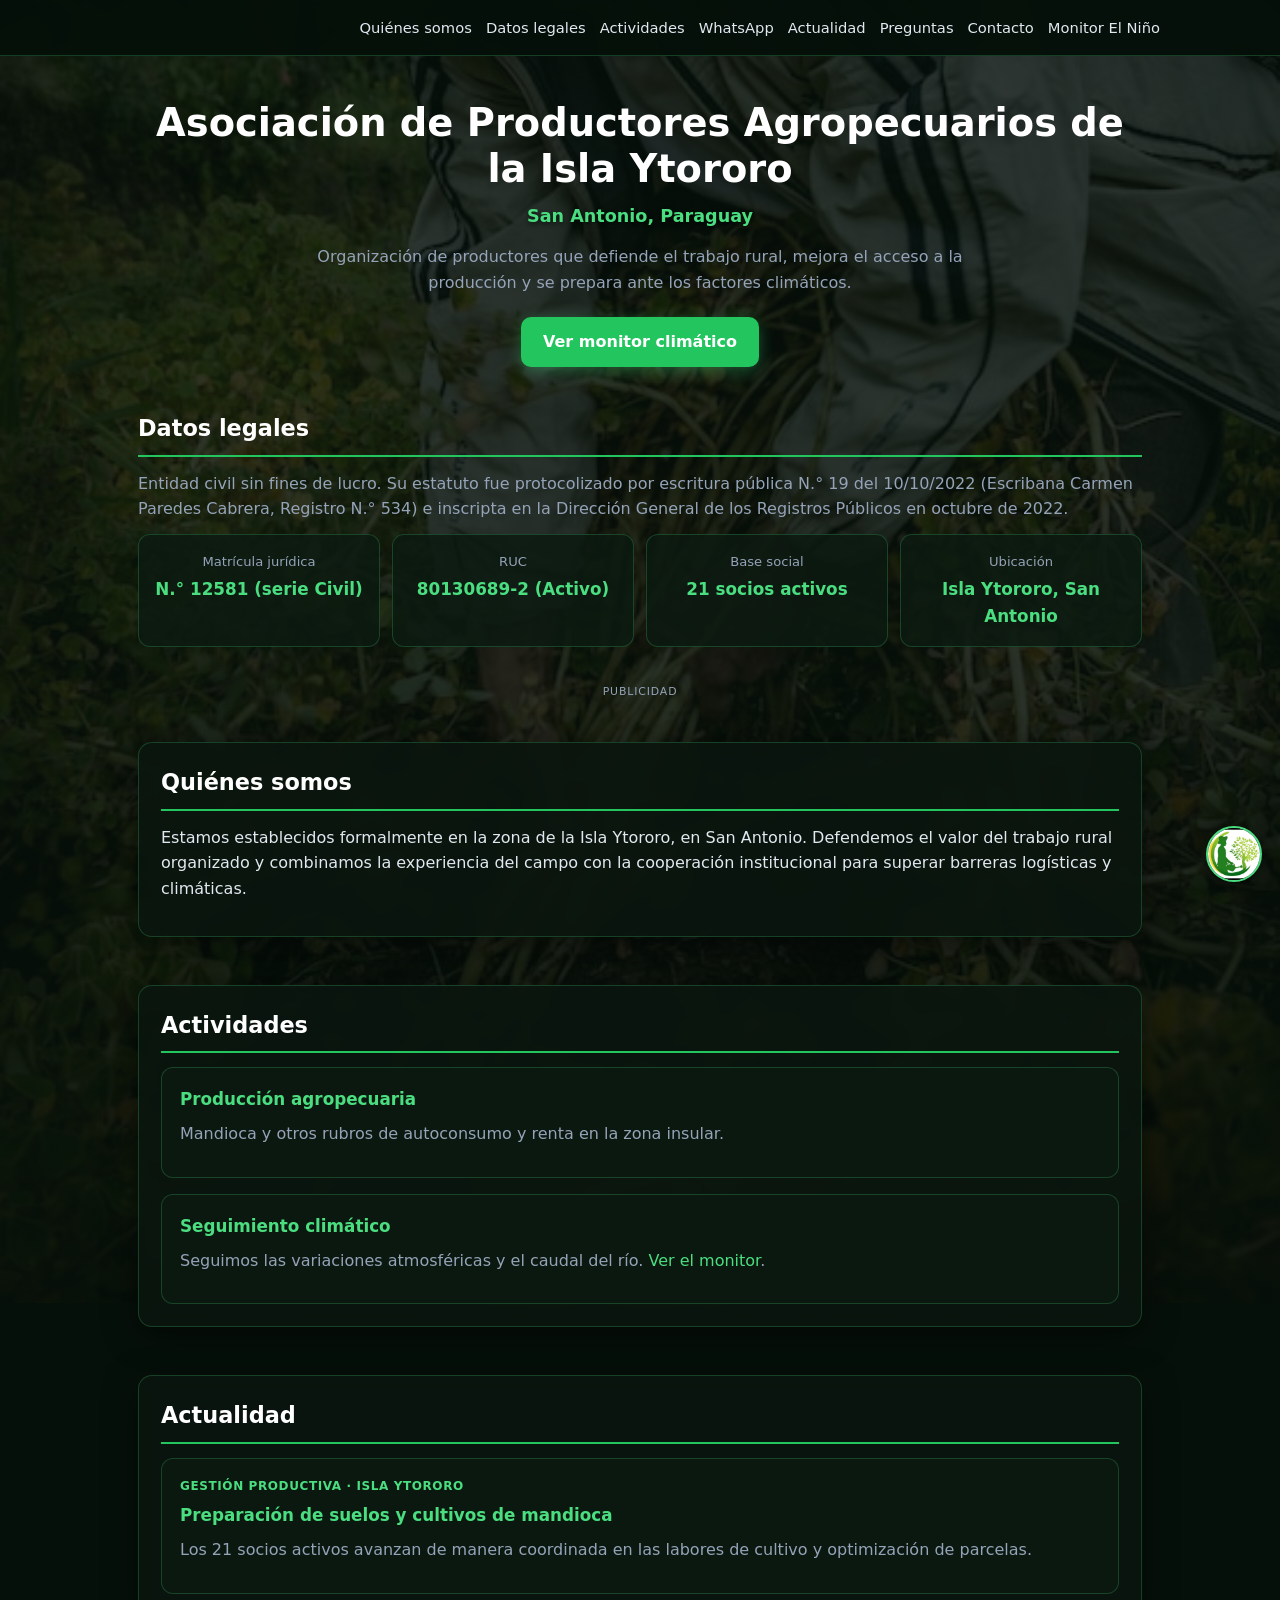
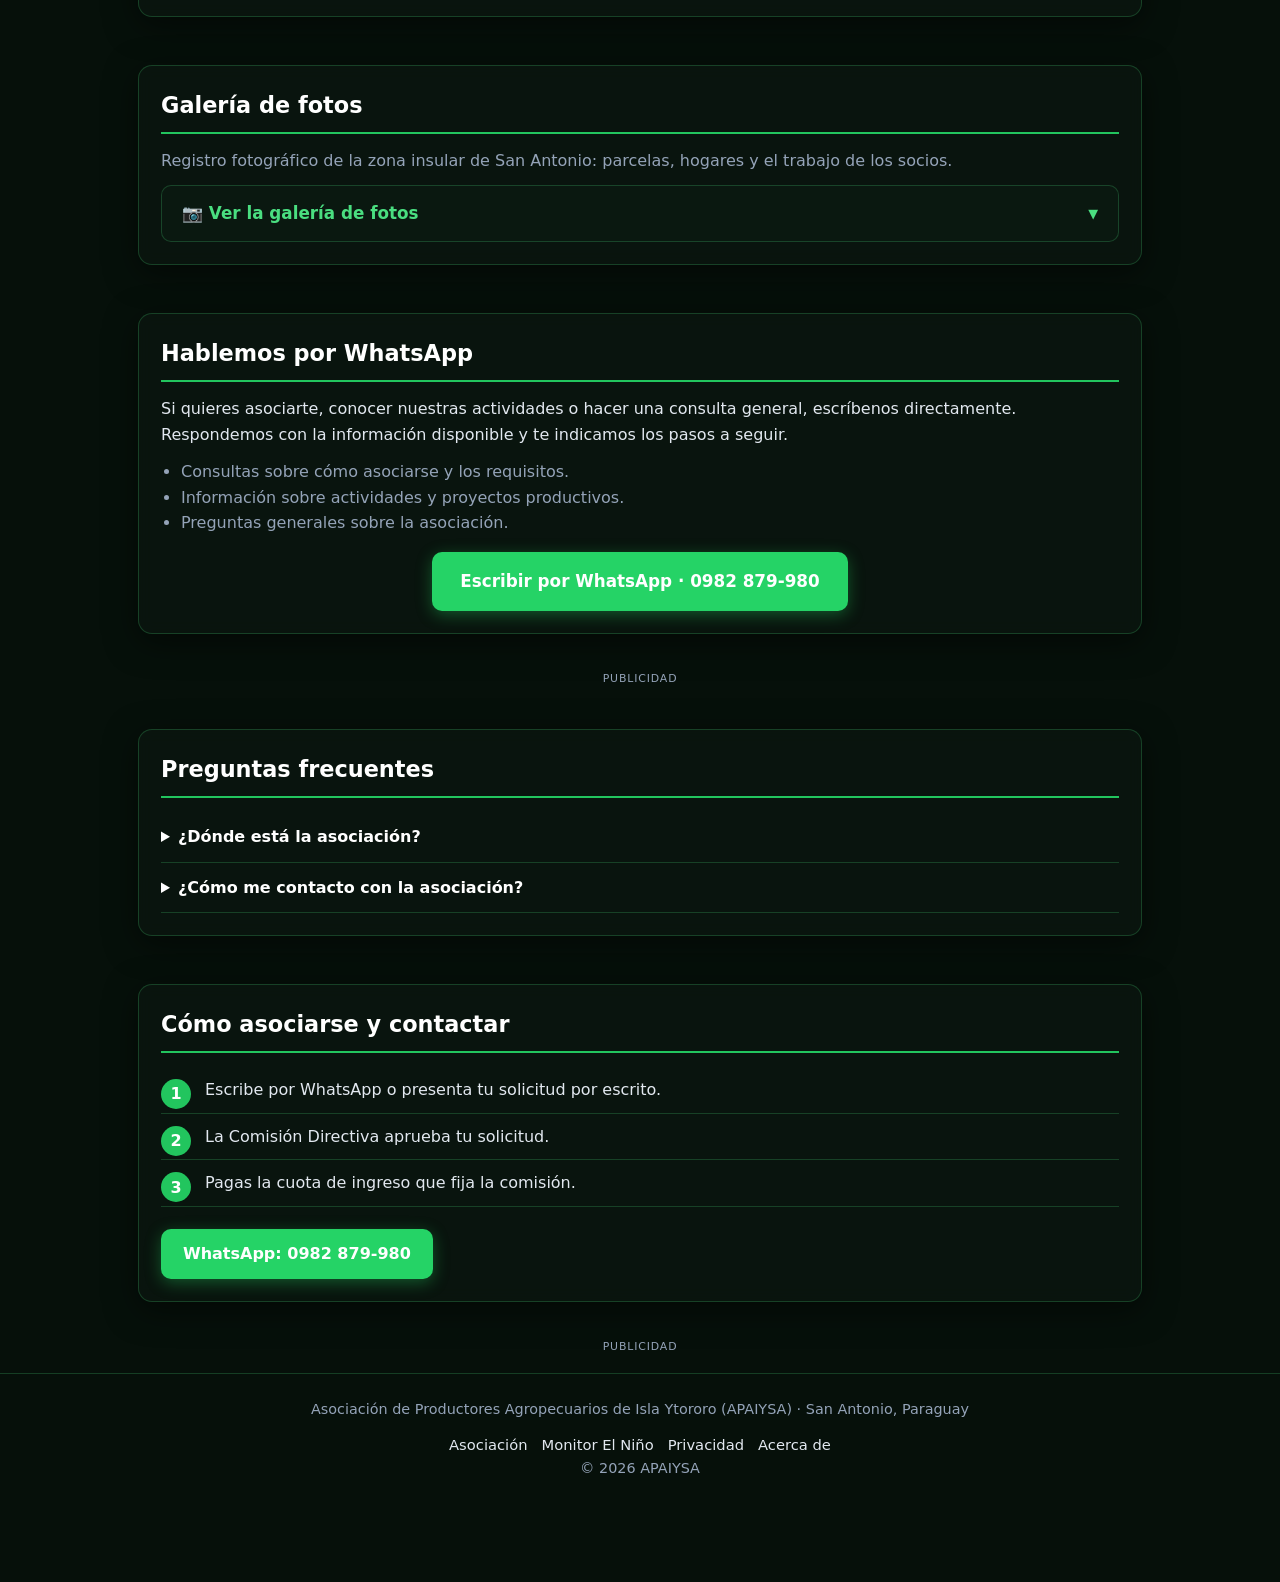
==== index.html @ 822b9931 "Update index.html" ====
<!DOCTYPE html>
<html lang="es">
<head>
<meta charset="UTF-8">
<meta name="viewport" content="width=device-width, initial-scale=1.0">
<title>APAIYSA | Asociación de Productores de la Isla Ytororo, San Antonio, Paraguay</title>
<meta name="description" content="Asociación de Productores Agropecuarios de Isla Ytororo (APAIYSA), San Antonio, Paraguay. Matrícula jurídica N.° 12581, serie Civil. Actividades, galería y contacto.">
<link rel="canonical" href="https://labhonor8-create.github.io/">
<script async src="https://pagead2.googlesyndication.com/pagead/js/adsbygoogle.js?client=ca-pub-9124670202405791" crossorigin="anonymous"></script>
<style>
  :root { 
    --bg: #06100a; 
    --card: rgba(10, 22, 15, 0.90); 
    --line: rgba(74, 222, 128, 0.22); 
    --text: #e2e8f0; 
    --muted: #94a3b8; 
    --accent: #22c55e;        
    --accent-glow: #4ade80;   
    --wa: #25d366; 
  }
  * { box-sizing:border-box; }
  html { scroll-behavior:smooth; scroll-padding-top:90px; }
  body { 
    margin:0; 
    font-family:system-ui,-apple-system,"Segoe UI",Roboto,sans-serif; 
    line-height:1.6; 
    color:var(--text);
    background:linear-gradient(rgba(6,16,10,.82),rgba(6,16,10,.94)), url('imagen-fondo.jpg') center/cover fixed no-repeat, var(--bg); 
  }
  a { color:var(--accent-glow); text-decoration:none; transition: color 0.2s; }
  a:hover { color: #86efac; }
  .wrap { max-width:1040px; margin:0 auto; padding:0 18px; }
  section { padding:24px 0; }
  .card { 
    background:var(--card); 
    border:1px solid var(--line); 
    border-radius:14px; 
    padding:22px; 
    box-shadow:0 8px 32px rgba(0,0,0,.5); 
    backdrop-filter:blur(8px); 
  }
  h1 { font-size:clamp(1.6rem,4vw,2.4rem); line-height:1.2; margin:0 0 10px; color:#ffffff; }
  h2 { 
    font-size:1.4rem; 
    margin:0 0 14px; 
    padding-bottom:8px; 
    border-bottom:2px solid var(--accent); 
    color:#ffffff; 
  }
  h3 { font-size:1.05rem; color:var(--accent-glow); margin:0 0 8px; }
  p { margin:0 0 12px; }
  .muted { color:var(--muted); }
  
  header { 
    position:sticky; 
    top:0; 
    z-index:50; 
    background:rgba(6,16,10,.96); 
    border-bottom:1px solid var(--line); 
    backdrop-filter:blur(8px); 
  }
  .bar { display:flex; justify-content:space-between; align-items:center; flex-wrap:wrap; gap:10px; padding:12px 0; }
  .logo { font-weight:800; color:#fff; text-decoration:none; letter-spacing:.5px; font-size: 1.2rem; }
  .logo .acento { color: var(--accent-glow); }
  nav { display:flex; flex-wrap:wrap; gap:6px 14px; font-size:.92rem; }
  nav a { color:var(--text); text-decoration:none; }
  nav a:hover, nav a[aria-current="page"] { color:var(--accent-glow); }
  
  .hero { text-align:center; padding:44px 0 20px; }
  .sub { color:var(--accent-glow); font-weight:600; margin-bottom:14px; font-size: 1.1rem; text-shadow: 0 2px 4px rgba(0,0,0,0.6); }
  
  .btns { display:flex; flex-wrap:wrap; gap:12px; justify-content:center; margin-top:22px; }
  .btn { 
    display:inline-block; 
    padding:12px 22px; 
    border-radius:10px; 
    text-decoration:none; 
    font-weight:700; 
    color:#06100a; 
    background:var(--accent-glow); 
    box-shadow:0 4px 16px rgba(74,222,128,0.35); 
    transition: transform 0.15s, background 0.15s; 
  }
  .btn:hover { background: #86efac; transform: translateY(-1px); }
  .btn.wa { 
    background: var(--wa); 
    color: #fff; 
    box-shadow:0 4px 16px rgba(37,211,102,0.35); 
  }
  .btn.wa:hover { background: #20ba5a; }
  
  .tiles { display:grid; gap:12px; grid-template-columns:1fr; }
  @media (min-width:700px) { .tiles { grid-template-columns:repeat(4,1fr); } .grid3 { grid-template-columns:repeat(3,1fr); } .grid2 { grid-template-columns:repeat(2,1fr); } }
  .tile { 
    background:rgba(12,26,17,.85); 
    border:1px solid var(--line); 
    border-radius:12px; 
    padding:16px; 
    text-align:center; 
  }
  .tile span { display:block; font-size:.82rem; color:var(--muted); margin-bottom:4px; }
  .tile strong { font-size:1.05rem; color:var(--accent-glow); }
  .grid3, .grid2 { display:grid; gap:16px; grid-template-columns:1fr; }
  
  .post { background:rgba(12,26,17,.85); border:1px solid var(--line); border-radius:12px; padding:18px; }
  .tag { font-size:.75rem; color:var(--accent-glow); text-transform:uppercase; letter-spacing:.05em; margin-bottom:6px; font-weight: 700; }
  
  details.gallery-accordion { border: none; padding: 0; }
  details.gallery-accordion summary {
    background: rgba(12,26,17,.9); 
    border: 1px solid var(--line); 
    border-radius: 10px;
    padding: 14px 20px; 
    color: var(--accent-glow); 
    font-size: 1.05rem; 
    font-weight: 700;
    list-style: none; 
    display: flex; 
    justify-content: space-between; 
    align-items: center; 
    cursor: pointer;
    transition: background 0.2s, border-color 0.2s;
  }
  details.gallery-accordion summary::-webkit-details-marker { display: none; }
  details.gallery-accordion summary:hover {
    background: rgba(34,197,94,0.12);
    border-color: var(--accent-glow);
  }
  details.gallery-accordion summary::after { content: "▼"; font-size: 0.8rem; transition: transform 0.2s; }
  details.gallery-accordion[open] summary::after { transform: rotate(180deg); }

  .gallery-grid { display: grid; grid-template-columns: repeat(auto-fill, minmax(260px, 1fr)); gap: 16px; margin-top: 18px; }
  .gallery-item { background: rgba(12,26,17,.9); border: 1px solid var(--line); border-radius: 12px; overflow: hidden; box-shadow: 0 4px 14px rgba(0,0,0,0.3); }
  .gallery-item img { width:100%; height:auto; aspect-ratio:16 / 9; object-fit:cover; display:block; background:rgba(12,26,17,.9); border-bottom:1px solid var(--line); }
  .gallery-caption { padding: 12px; }
  .gallery-caption h3 { margin: 0 0 4px 0; font-size: 0.95rem; color: #fff; }
  .gallery-caption p { margin: 0; font-size: 0.82rem; color: var(--muted); }

  .steps { list-style:none; counter-reset:paso; padding:0; margin:0; }
  .steps li { counter-increment:paso; position:relative; padding:10px 0 10px 44px; border-bottom:1px solid var(--line); }
  .steps li::before { 
    content:counter(paso); 
    position:absolute; 
    left:0; 
    top:12px; 
    width:30px; 
    height:30px; 
    border-radius:50%; 
    background:var(--accent); 
    color:#fff; 
    font-weight:800; 
    display:grid; 
    place-items:center; 
  }
  
  details.faq-item { border-bottom:1px solid var(--line); padding:12px 0; }
  details.faq-item summary { cursor:pointer; font-weight:700; color:#fff; }
  details.faq-item p { margin:10px 0 0; color:var(--muted); }
  
  .sello { 
    position:fixed; 
    bottom:18px; 
    right:18px; 
    z-index:60; 
    width:56px; 
    height:56px; 
    border-radius:50%; 
    overflow:hidden; 
    border:2px solid var(--accent-glow); 
    box-shadow:0 4px 16px rgba(0,0,0,.6); 
    background:rgba(10,22,15,.9); 
    transition:transform .2s; 
  }
  .sello:hover { transform:scale(1.08); }
  .sello img { width:100%; height:100%; object-fit:cover; }
  
  .wa-motivos { margin:0 0 16px; padding-left:20px; color:var(--muted); }
  .wa-acciones { display:flex; justify-content:center; margin-top:8px; }
  .wa-grande { padding:16px 28px; font-size:1.05rem; }
  .ad { text-align:center; padding:12px 0; }
  .ad small { display:block; font-size:.68rem; letter-spacing:.08em; text-transform:uppercase; color:var(--muted); margin-bottom:6px; }
  footer { border-top:1px solid var(--line); padding:24px 0 90px; color:var(--muted); text-align:center; font-size:.9rem; }
  footer nav { justify-content:center; margin-top:10px; }
  /* ===== Animaciones ===== */
  .btn { position:relative; overflow:hidden; }
  .btn::after { content:""; position:absolute; top:0; left:-75%; width:50%; height:100%; background:linear-gradient(120deg, transparent, rgba(255,255,255,.55), transparent); transform:skewX(-20deg); pointer-events:none; }
  .btn:hover::after { animation:brillo .9s ease; }
  @keyframes brillo { from { left:-75%; } to { left:125%; } }
  .btn:hover { transform:translateY(-2px) scale(1.02); }
  .btn:active { transform:scale(.98); }
  .btn:focus-visible { outline:2px solid #fff; outline-offset:3px; }

  .logo { animation:resplandor 3.5s ease-in-out infinite; }
  @keyframes resplandor { 0%,100% { text-shadow:0 0 0 rgba(74,222,128,0); } 50% { text-shadow:0 0 14px rgba(74,222,128,.6); } }

  .sello { animation:latido 2.6s ease-in-out infinite; }
  @keyframes latido { 0%,100% { box-shadow:0 4px 16px rgba(0,0,0,.6); } 50% { box-shadow:0 0 24px rgba(74,222,128,.6); } }

  nav a { position:relative; }
  nav a::after { content:""; position:absolute; left:0; bottom:-4px; width:0; height:2px; background:var(--accent-glow); transition:width .25s; }
  nav a:hover::after { width:100%; }

  .card { transition:border-color .3s, box-shadow .3s; }
  .card:hover { border-color:rgba(74,222,128,.4); }

  .gallery-item { transition:transform .25s, box-shadow .25s, border-color .25s; }
  .gallery-item:hover { transform:translateY(-4px); border-color:var(--accent-glow); box-shadow:0 10px 26px rgba(74,222,128,.25); }
  .gallery-item img { transition:transform .4s; }
  .gallery-item:hover img { transform:scale(1.05); }

  @media (prefers-reduced-motion:reduce) { .logo, .logo .letra, .sello, .btn::after { animation:none !important; } .logo .letra { opacity:1; } }
  .logo .letra { display:inline-block; opacity:0; animation:aparece 6s ease-in-out infinite; }
  .logo .letra:nth-child(1) { animation-delay:0s; }
  .logo .letra:nth-child(2) { animation-delay:.3s; }
  .logo .letra:nth-child(3) { animation-delay:.6s; }
  .logo .letra:nth-child(4) { animation-delay:.9s; }
  .logo .letra:nth-child(5) { animation-delay:1.2s; }
  .logo .letra:nth-child(6) { animation-delay:1.5s; }
  .logo .letra:nth-child(7) { animation-delay:1.8s; }
  @keyframes aparece {
    0%   { opacity:0; transform:translateY(8px); }
    10%  { opacity:1; transform:translateY(0); }
    60%  { opacity:1; transform:translateY(0); }
    70%  { opacity:0; transform:translateY(-8px); }
    100% { opacity:0; transform:translateY(-8px); }
  }
</style>
</head>
<body>

<header>
  <div class="wrap bar">
    <a class="logo" href="#inicio" aria-label="APAIYSA"><span class="letra">A</span><span class="letra">P</span><span class="letra">A</span><span class="letra">I</span><span class="letra acento">Y</span><span class="letra acento">S</span><span class="letra acento">A</span></a>
    <nav aria-label="Secciones">
      <a href="#quienes">Quiénes somos</a>
      <a href="#legal">Datos legales</a>
      <a href="#actividades">Actividades</a>
      <a href="#whatsapp">WhatsApp</a>
      <a href="#actualidad">Actualidad</a>
      <a href="#preguntas">Preguntas</a>
      <a href="#contacto">Contacto</a>
      <a href="el-nino.html">Monitor El Niño</a>
    </nav>
  </div>
</header>

<main class="wrap">

  <section class="hero" id="inicio">
    <h1>Asociación de Productores Agropecuarios de la Isla Ytororo</h1>
    <p class="sub">San Antonio, Paraguay</p>
    <p class="muted" style="max-width:720px; margin:0 auto;">Organización de productores que defiende el trabajo rural, mejora el acceso a la producción y se prepara ante los factores climáticos.</p>
        <div class="btns">
      <a class="btn" href="el-nino.html" style="background:#22c55e; color:#fff;">Ver monitor climático</a>
    </div>
  </section>

  <section id="legal">
    <h2>Datos legales</h2>
    <p class="muted">Entidad civil sin fines de lucro. Su estatuto fue protocolizado por escritura pública N.° 19 del 10/10/2022 (Escribana Carmen Paredes Cabrera, Registro N.° 534) e inscripta en la Dirección General de los Registros Públicos en octubre de 2022.</p>
    <div class="tiles">
      <div class="tile"><span>Matrícula jurídica</span><strong>N.° 12581 (serie Civil)</strong></div>
      <div class="tile"><span>RUC</span><strong>80130689-2 (Activo)</strong></div>
      <div class="tile"><span>Base social</span><strong>21 socios activos</strong></div>
      <div class="tile"><span>Ubicación</span><strong>Isla Ytororo, San Antonio</strong></div>
    </div>
  </section>

  <div class="ad">
    <small>Publicidad</small>
    <ins class="adsbygoogle" style="display:block" data-ad-client="ca-pub-9124670202405791" data-ad-slot="4077993060" data-ad-format="auto" data-full-width-responsive="true"></ins>
  </div>

  <section id="quienes">
    <div class="card">
      <h2>Quiénes somos</h2>
      <p>Estamos establecidos formalmente en la zona de la Isla Ytororo, en San Antonio. Defendemos el valor del trabajo rural organizado y combinamos la experiencia del campo con la cooperación institucional para superar barreras logísticas y climáticas.</p>
    </div>
  </section>

  <section id="actividades">
    <div class="card">
      <h2>Actividades</h2>
      <div class="grid2">
        <div class="post"><h3>Producción agropecuaria</h3><p class="muted">Mandioca y otros rubros de autoconsumo y renta en la zona insular.</p></div>
        <div class="post"><h3>Seguimiento climático</h3><p class="muted">Seguimos las variaciones atmosféricas y el caudal del río. <a href="el-nino.html">Ver el monitor</a>.</p></div>
      </div>
    </div>
  </section>



  <section id="actualidad">
    <div class="card">
      <h2>Actualidad</h2>
      <div class="grid2">
        <article class="post">
          <div class="tag">Gestión productiva · Isla Ytororo</div>
          <h3>Preparación de suelos y cultivos de mandioca</h3>
          <p class="muted">Los 21 socios activos avanzan de manera coordinada en las labores de cultivo y optimización de parcelas.</p>
        </article>
      </div>
    </div>
  </section>
  <section id="galeria">
    <div class="card">
      <h2>Galería de fotos</h2>
      <p class="muted">Registro fotográfico de la zona insular de San Antonio: parcelas, hogares y el trabajo de los socios.</p>

      <details class="gallery-accordion" id="desplegable-galeria">
        <summary>📷 Ver la galería de fotos</summary>

        <div class="gallery-grid">
          <div class="gallery-item">
            <img src="sociosisleñospreocupadossubids.jpg" alt="Socios de la isla preocupados por la situación" loading="lazy">
            <div class="gallery-caption">
              <h3>Socios de la isla</h3>
              <p>Socios preocupados por la situación de la zona.</p>
            </div>
          </div>

          <div class="gallery-item">
            <img src="creciendorioenlaplantacion.jpg" alt="Río creciendo dentro de la plantación" loading="lazy">
            <div class="gallery-caption">
              <h3>El río en la plantación</h3>
              <p>Crecida del río dentro de la plantación.</p>
            </div>
          </div>

          <div class="gallery-item">
            <img src="sociollevandosuproduccion.jpg" alt="Socio llevando su producción" loading="lazy">
            <div class="gallery-caption">
              <h3>Traslado de la producción</h3>
              <p>Un socio lleva su producción.</p>
            </div>
          </div>

          <div class="gallery-item">
            <img src="hogaresdelosisleños.jpg" alt="Hogares de las familias isleñas" loading="lazy">
            <div class="gallery-caption">
              <h3>Hogares de la isla</h3>
              <p>Viviendas de las familias isleñas.</p>
            </div>
          </div>

          <div class="gallery-item">
            <img src="rioparaguay.jpg" alt="Río Paraguay en la zona de la asociación" loading="lazy">
            <div class="gallery-caption">
              <h3>El río Paraguay</h3>
              <p>Vista del río en la zona de la asociación.</p>
            </div>
          </div>

          <div class="gallery-item">
            <img src="los%20isle%C3%B1os%20compartiendo.jpg" alt="Isleños compartiendo el trabajo de la comunidad" loading="lazy">
            <div class="gallery-caption">
              <h3>Trabajo comunitario</h3>
              <p>Los isleños compartiendo el trabajo de la comunidad.</p>
            </div>
          </div>

          <div class="gallery-item">
            <img src="socioslimpiandoparcela.jpg" alt="Socios limpiando la parcela" loading="lazy">
            <div class="gallery-caption">
              <h3>Limpieza de parcela</h3>
              <p>Socios limpiando la parcela.</p>
            </div>
          </div>

          <div class="gallery-item">
            <img src="niñospreocupadoshogar.jpg" alt="Niños en su hogar" loading="lazy">
            <div class="gallery-caption">
              <h3>Familias en el hogar</h3>
              <p>Niños en su hogar.</p>
            </div>
          </div>

          <div class="gallery-item">
            <img src="limpiandoparaplantacion.jpg" alt="Limpieza del terreno para la plantación" loading="lazy">
            <div class="gallery-caption">
              <h3>Preparación de la plantación</h3>
              <p>Limpieza del terreno para la plantación.</p>
            </div>
          </div>

          <div class="gallery-item">
            <img src="situacionactualoctubre.jpg" alt="Situación actual de la zona en octubre" loading="lazy">
            <div class="gallery-caption">
              <h3>Situación en octubre</h3>
              <p>Estado de la zona en octubre de 2026.</p>
            </div>
          </div>

          <div class="gallery-item">
            <img src="perolindometododevivir.jpg" alt="Un modo de vida en la isla" loading="lazy">
            <div class="gallery-caption">
              <h3>Un modo de vida</h3>
              <p>La vida en la isla.</p>
            </div>
          </div>

          <div class="gallery-item">
            <img src="hogartranquilo.jpg" alt="Hogar en la isla" loading="lazy">
            <div class="gallery-caption">
              <h3>Hogar en la isla</h3>
              <p>Un hogar de la isla.</p>
            </div>
          </div>
        </div>
      </details>
    </div>
  </section>

  <section id="whatsapp">
    <div class="card">
      <h2>Hablemos por WhatsApp</h2>
      <p>Si quieres asociarte, conocer nuestras actividades o hacer una consulta general, escríbenos directamente. Respondemos con la información disponible y te indicamos los pasos a seguir.</p>
      <ul class="wa-motivos">
        <li>Consultas sobre cómo asociarse y los requisitos.</li>
        <li>Información sobre actividades y proyectos productivos.</li>
        <li>Preguntas generales sobre la asociación.</li>
      </ul>
      <div class="wa-acciones">
        <a class="btn wa wa-grande" href="https://api.whatsapp.com/send?phone=595982879980&text=Hola,%20me%20gustaría%20recibir%20información%20de%20la%20Asociación%20de%20Productores%20de%20Isla%20Ytororo." target="_blank" rel="noopener">Escribir por WhatsApp · 0982 879-980</a>
      </div>
    </div>
  </section>

  <div class="ad">
    <small>Publicidad</small>
    <ins class="adsbygoogle" style="display:block" data-ad-client="ca-pub-9124670202405791" data-ad-slot="8376330722" data-ad-format="auto" data-full-width-responsive="true"></ins>
  </div>

  <section id="preguntas">
    <div class="card">
      <h2>Preguntas frecuentes</h2>
      <details class="faq-item"><summary>¿Dónde está la asociación?</summary><p>En la zona de la Isla Ytororo, en la ciudad de San Antonio, Paraguay.</p></details>
      <details class="faq-item"><summary>¿Cómo me contacto con la asociación?</summary><p>Escríbenos por WhatsApp al 0982 879-980.</p></details>
    </div>
  </section>

  <section id="contacto">
    <div class="card">
      <h2>Cómo asociarse y contactar</h2>
      <ol class="steps">
        <li>Escribe por WhatsApp o presenta tu solicitud por escrito.</li>
        <li>La Comisión Directiva aprueba tu solicitud.</li>
        <li>Pagas la cuota de ingreso que fija la comisión.</li>
      </ol>
      <div class="btns" style="justify-content:flex-start;">
        <a class="btn wa" href="https://api.whatsapp.com/send?phone=595982879980&text=Hola,%20me%20gustaría%20contactar%20con%20la%20Asociación." target="_blank" rel="noopener">WhatsApp: 0982 879-980</a>
      </div>
    </div>
  </section>

  <div class="ad">
    <small>Publicidad</small>
    <ins class="adsbygoogle" style="display:block" data-ad-client="ca-pub-9124670202405791" data-ad-slot="6057289145" data-ad-format="auto" data-full-width-responsive="true"></ins>
  </div>


</main>

<footer>
  <p>Asociación de Productores Agropecuarios de Isla Ytororo (APAIYSA) · San Antonio, Paraguay</p>
  <nav aria-label="Pie de página">
    <a href="index.html">Asociación</a>
    <a href="el-nino.html">Monitor El Niño</a>
    <a href="privacidad.html">Privacidad</a>
    <a href="acerca.html">Acerca de</a>
  </nav>
  <p>© <span id="anio"></span> APAIYSA</p>
</footer>

<a class="sello" href="#inicio" title="APAIYSA"><img src="logo.jpg" alt="Logo APAIYSA"></a>

<script>
  document.querySelectorAll(".ad ins").forEach(() => {
    (window.adsbygoogle = window.adsbygoogle || []).push({});
  });
  // Si una foto de la galería no carga, su tarjeta se oculta para que no aparezca un ícono roto.
  document.querySelectorAll(".gallery-item img").forEach(img => {
    const quitar = () => img.closest(".gallery-item")?.remove();
    if (img.complete && img.naturalWidth === 0) quitar();
    else img.addEventListener("error", quitar);
  });
  document.getElementById("anio").textContent = new Date().getFullYear();
</script>
</body>
</html>
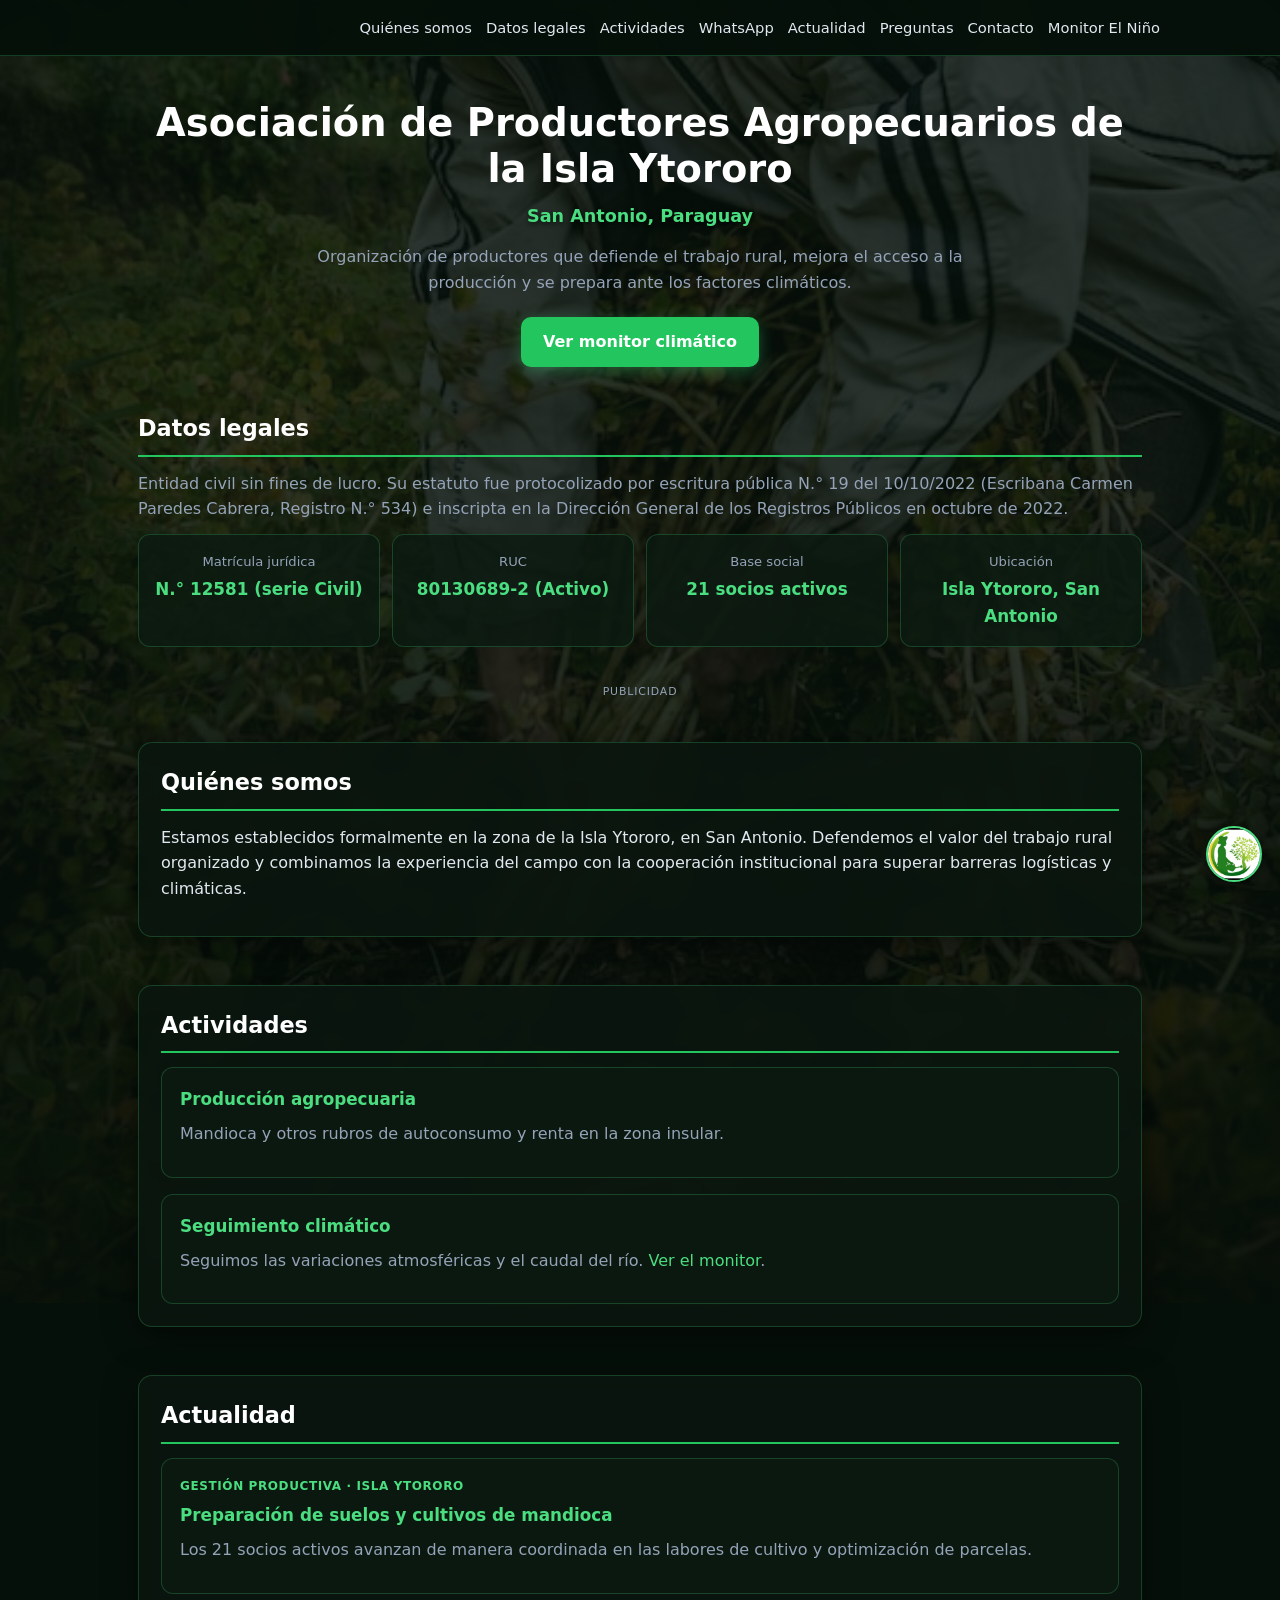
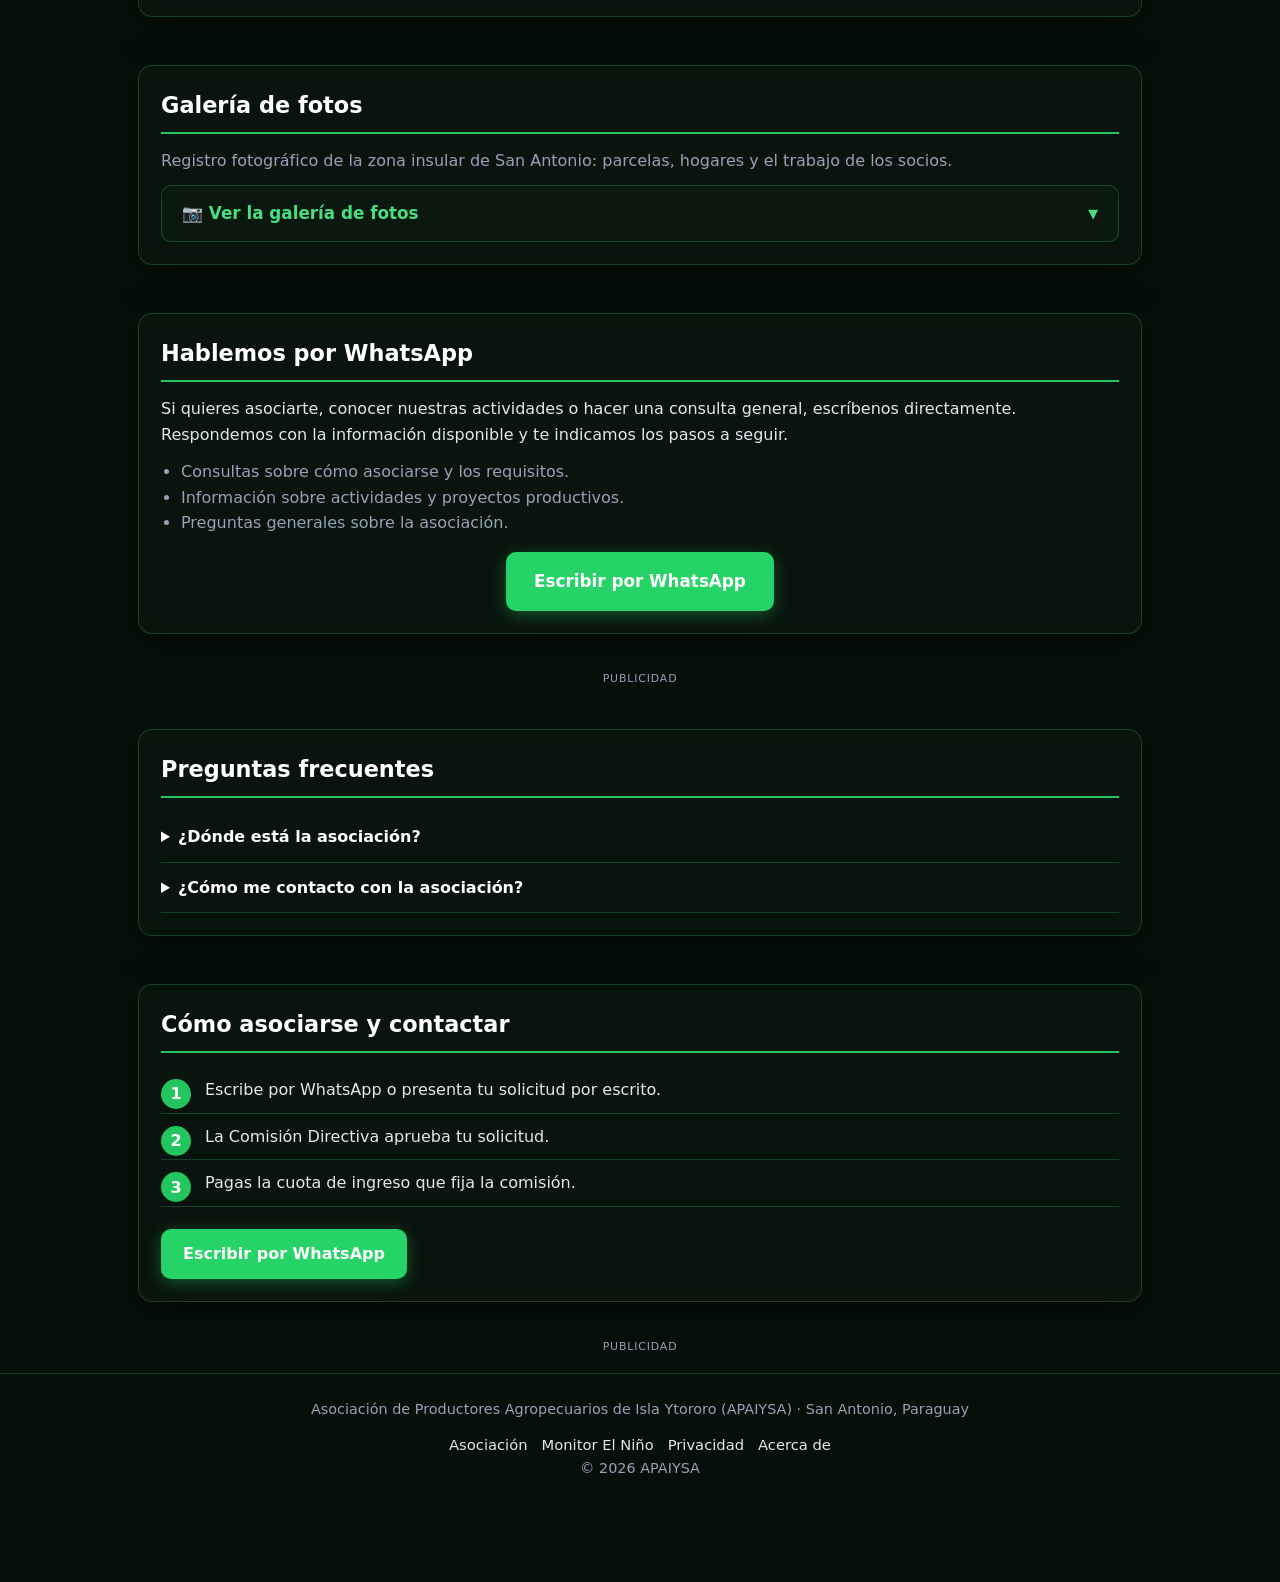
==== commit 9e374e69: "update index.html" ====
--- a/index.html
+++ b/index.html
@@ -250,7 +250,7 @@
     <h1>Asociación de Productores Agropecuarios de la Isla Ytororo</h1>
     <p class="sub">San Antonio, Paraguay</p>
     <p class="muted" style="max-width:720px; margin:0 auto;">Organización de productores que defiende el trabajo rural, mejora el acceso a la producción y se prepara ante los factores climáticos.</p>
-        <div class="btns">
+    <div class="btns">
       <a class="btn" href="el-nino.html" style="background:#22c55e; color:#fff;">Ver monitor climático</a>
     </div>
   </section>
@@ -288,8 +288,6 @@
     </div>
   </section>
 
-
-
   <section id="actualidad">
     <div class="card">
       <h2>Actualidad</h2>
@@ -302,6 +300,7 @@
       </div>
     </div>
   </section>
+
   <section id="galeria">
     <div class="card">
       <h2>Galería de fotos</h2>
@@ -312,7 +311,7 @@
 
         <div class="gallery-grid">
           <div class="gallery-item">
-            <img src="sociosisleñospreocupadossubids.jpg" alt="Socios de la isla preocupados por la situación" loading="lazy">
+            <img src="sociosisleñospreocupadossubids.jpg" alt="Socios de la isla preocupados por la situación" loading="lazy" onerror="this.closest('.gallery-item').remove()">
             <div class="gallery-caption">
               <h3>Socios de la isla</h3>
               <p>Socios preocupados por la situación de la zona.</p>
@@ -320,7 +319,7 @@
           </div>
 
           <div class="gallery-item">
-            <img src="creciendorioenlaplantacion.jpg" alt="Río creciendo dentro de la plantación" loading="lazy">
+            <img src="creciendorioenlaplantacion.jpg" alt="Río creciendo dentro de la plantación" loading="lazy" onerror="this.closest('.gallery-item').remove()">
             <div class="gallery-caption">
               <h3>El río en la plantación</h3>
               <p>Crecida del río dentro de la plantación.</p>
@@ -328,7 +327,7 @@
           </div>
 
           <div class="gallery-item">
-            <img src="sociollevandosuproduccion.jpg" alt="Socio llevando su producción" loading="lazy">
+            <img src="sociollevandosuproduccion.jpg" alt="Socio llevando su producción" loading="lazy" onerror="this.closest('.gallery-item').remove()">
             <div class="gallery-caption">
               <h3>Traslado de la producción</h3>
               <p>Un socio lleva su producción.</p>
@@ -336,15 +335,15 @@
           </div>
 
           <div class="gallery-item">
-            <img src="hogaresdelosisleños.jpg" alt="Hogares de las familias isleñas" loading="lazy">
+            <img src="hogaresdelosisleños.jpg" alt="Hogares de las familias isleñas" loading="lazy" onerror="this.closest('.gallery-item').remove()">
             <div class="gallery-caption">
               <h3>Hogares de la isla</h3>
-              <p>Viviendas de las familias isleñas.</p>
-            </div>
-          </div>
-
-          <div class="gallery-item">
-            <img src="rioparaguay.jpg" alt="Río Paraguay en la zona de la asociación" loading="lazy">
+              <p>Las familias isleñas preocupadas por la situación de la crecida del río Paraguay.</p>
+            </div>
+          </div>
+
+          <div class="gallery-item">
+            <img src="rioparaguay.jpg" alt="Río Paraguay en la zona de la asociación" loading="lazy" onerror="this.closest('.gallery-item').remove()">
             <div class="gallery-caption">
               <h3>El río Paraguay</h3>
               <p>Vista del río en la zona de la asociación.</p>
@@ -352,7 +351,7 @@
           </div>
 
           <div class="gallery-item">
-            <img src="los%20isle%C3%B1os%20compartiendo.jpg" alt="Isleños compartiendo el trabajo de la comunidad" loading="lazy">
+            <img src="los%20isle%C3%B1os%20compartiendo.jpg" alt="Isleños compartiendo el trabajo de la comunidad" loading="lazy" onerror="this.closest('.gallery-item').remove()">
             <div class="gallery-caption">
               <h3>Trabajo comunitario</h3>
               <p>Los isleños compartiendo el trabajo de la comunidad.</p>
@@ -360,7 +359,7 @@
           </div>
 
           <div class="gallery-item">
-            <img src="socioslimpiandoparcela.jpg" alt="Socios limpiando la parcela" loading="lazy">
+            <img src="socioslimpiandoparcela.jpg" alt="Socios limpiando la parcela" loading="lazy" onerror="this.closest('.gallery-item').remove()">
             <div class="gallery-caption">
               <h3>Limpieza de parcela</h3>
               <p>Socios limpiando la parcela.</p>
@@ -368,7 +367,7 @@
           </div>
 
           <div class="gallery-item">
-            <img src="niñospreocupadoshogar.jpg" alt="Niños en su hogar" loading="lazy">
+            <img src="niñospreocupadoshogar.jpg" alt="Niños en su hogar" loading="lazy" onerror="this.closest('.gallery-item').remove()">
             <div class="gallery-caption">
               <h3>Familias en el hogar</h3>
               <p>Niños en su hogar.</p>
@@ -376,7 +375,7 @@
           </div>
 
           <div class="gallery-item">
-            <img src="limpiandoparaplantacion.jpg" alt="Limpieza del terreno para la plantación" loading="lazy">
+            <img src="limpiandoparaplantacion.jpg" alt="Limpieza del terreno para la plantación" loading="lazy" onerror="this.closest('.gallery-item').remove()">
             <div class="gallery-caption">
               <h3>Preparación de la plantación</h3>
               <p>Limpieza del terreno para la plantación.</p>
@@ -384,7 +383,7 @@
           </div>
 
           <div class="gallery-item">
-            <img src="situacionactualoctubre.jpg" alt="Situación actual de la zona en octubre" loading="lazy">
+            <img src="situacionactualoctubre.jpg" alt="Situación actual de la zona en octubre" loading="lazy" onerror="this.closest('.gallery-item').remove()">
             <div class="gallery-caption">
               <h3>Situación en octubre</h3>
               <p>Estado de la zona en octubre de 2026.</p>
@@ -392,7 +391,7 @@
           </div>
 
           <div class="gallery-item">
-            <img src="perolindometododevivir.jpg" alt="Un modo de vida en la isla" loading="lazy">
+            <img src="perolindometododevivir.jpg" alt="Un modo de vida en la isla" loading="lazy" onerror="this.closest('.gallery-item').remove()">
             <div class="gallery-caption">
               <h3>Un modo de vida</h3>
               <p>La vida en la isla.</p>
@@ -400,7 +399,7 @@
           </div>
 
           <div class="gallery-item">
-            <img src="hogartranquilo.jpg" alt="Hogar en la isla" loading="lazy">
+            <img src="hogartranquilo.jpg" alt="Hogar en la isla" loading="lazy" onerror="this.closest('.gallery-item').remove()">
             <div class="gallery-caption">
               <h3>Hogar en la isla</h3>
               <p>Un hogar de la isla.</p>
@@ -421,7 +420,7 @@
         <li>Preguntas generales sobre la asociación.</li>
       </ul>
       <div class="wa-acciones">
-        <a class="btn wa wa-grande" href="https://api.whatsapp.com/send?phone=595982879980&text=Hola,%20me%20gustaría%20recibir%20información%20de%20la%20Asociación%20de%20Productores%20de%20Isla%20Ytororo." target="_blank" rel="noopener">Escribir por WhatsApp · 0982 879-980</a>
+        <a class="btn wa wa-grande" href="https://wa.me/595985960922?text=Hola%2C%20me%20gustar%C3%ADa%20recibir%20informaci%C3%B3n%20de%20la%20Asociaci%C3%B3n%20de%20Productores%20de%20Isla%20Ytororo." target="_blank" rel="noopener">Escribir por WhatsApp</a>
       </div>
     </div>
   </section>
@@ -435,7 +434,7 @@
     <div class="card">
       <h2>Preguntas frecuentes</h2>
       <details class="faq-item"><summary>¿Dónde está la asociación?</summary><p>En la zona de la Isla Ytororo, en la ciudad de San Antonio, Paraguay.</p></details>
-      <details class="faq-item"><summary>¿Cómo me contacto con la asociación?</summary><p>Escríbenos por WhatsApp al 0982 879-980.</p></details>
+      <details class="faq-item"><summary>¿Cómo me contacto con la asociación?</summary><p>Escríbenos por WhatsApp con el botón de esta página, en la sección Hablemos por WhatsApp.</p></details>
     </div>
   </section>
 
@@ -448,7 +447,7 @@
         <li>Pagas la cuota de ingreso que fija la comisión.</li>
       </ol>
       <div class="btns" style="justify-content:flex-start;">
-        <a class="btn wa" href="https://api.whatsapp.com/send?phone=595982879980&text=Hola,%20me%20gustaría%20contactar%20con%20la%20Asociación." target="_blank" rel="noopener">WhatsApp: 0982 879-980</a>
+        <a class="btn wa" href="https://wa.me/595985960922?text=Hola%2C%20me%20gustar%C3%ADa%20contactar%20con%20la%20Asociaci%C3%B3n." target="_blank" rel="noopener">Escribir por WhatsApp</a>
       </div>
     </div>
   </section>
@@ -457,7 +456,6 @@
     <small>Publicidad</small>
     <ins class="adsbygoogle" style="display:block" data-ad-client="ca-pub-9124670202405791" data-ad-slot="6057289145" data-ad-format="auto" data-full-width-responsive="true"></ins>
   </div>
-
 
 </main>
 
@@ -478,12 +476,6 @@
   document.querySelectorAll(".ad ins").forEach(() => {
     (window.adsbygoogle = window.adsbygoogle || []).push({});
   });
-  // Si una foto de la galería no carga, su tarjeta se oculta para que no aparezca un ícono roto.
-  document.querySelectorAll(".gallery-item img").forEach(img => {
-    const quitar = () => img.closest(".gallery-item")?.remove();
-    if (img.complete && img.naturalWidth === 0) quitar();
-    else img.addEventListener("error", quitar);
-  });
   document.getElementById("anio").textContent = new Date().getFullYear();
 </script>
 </body>
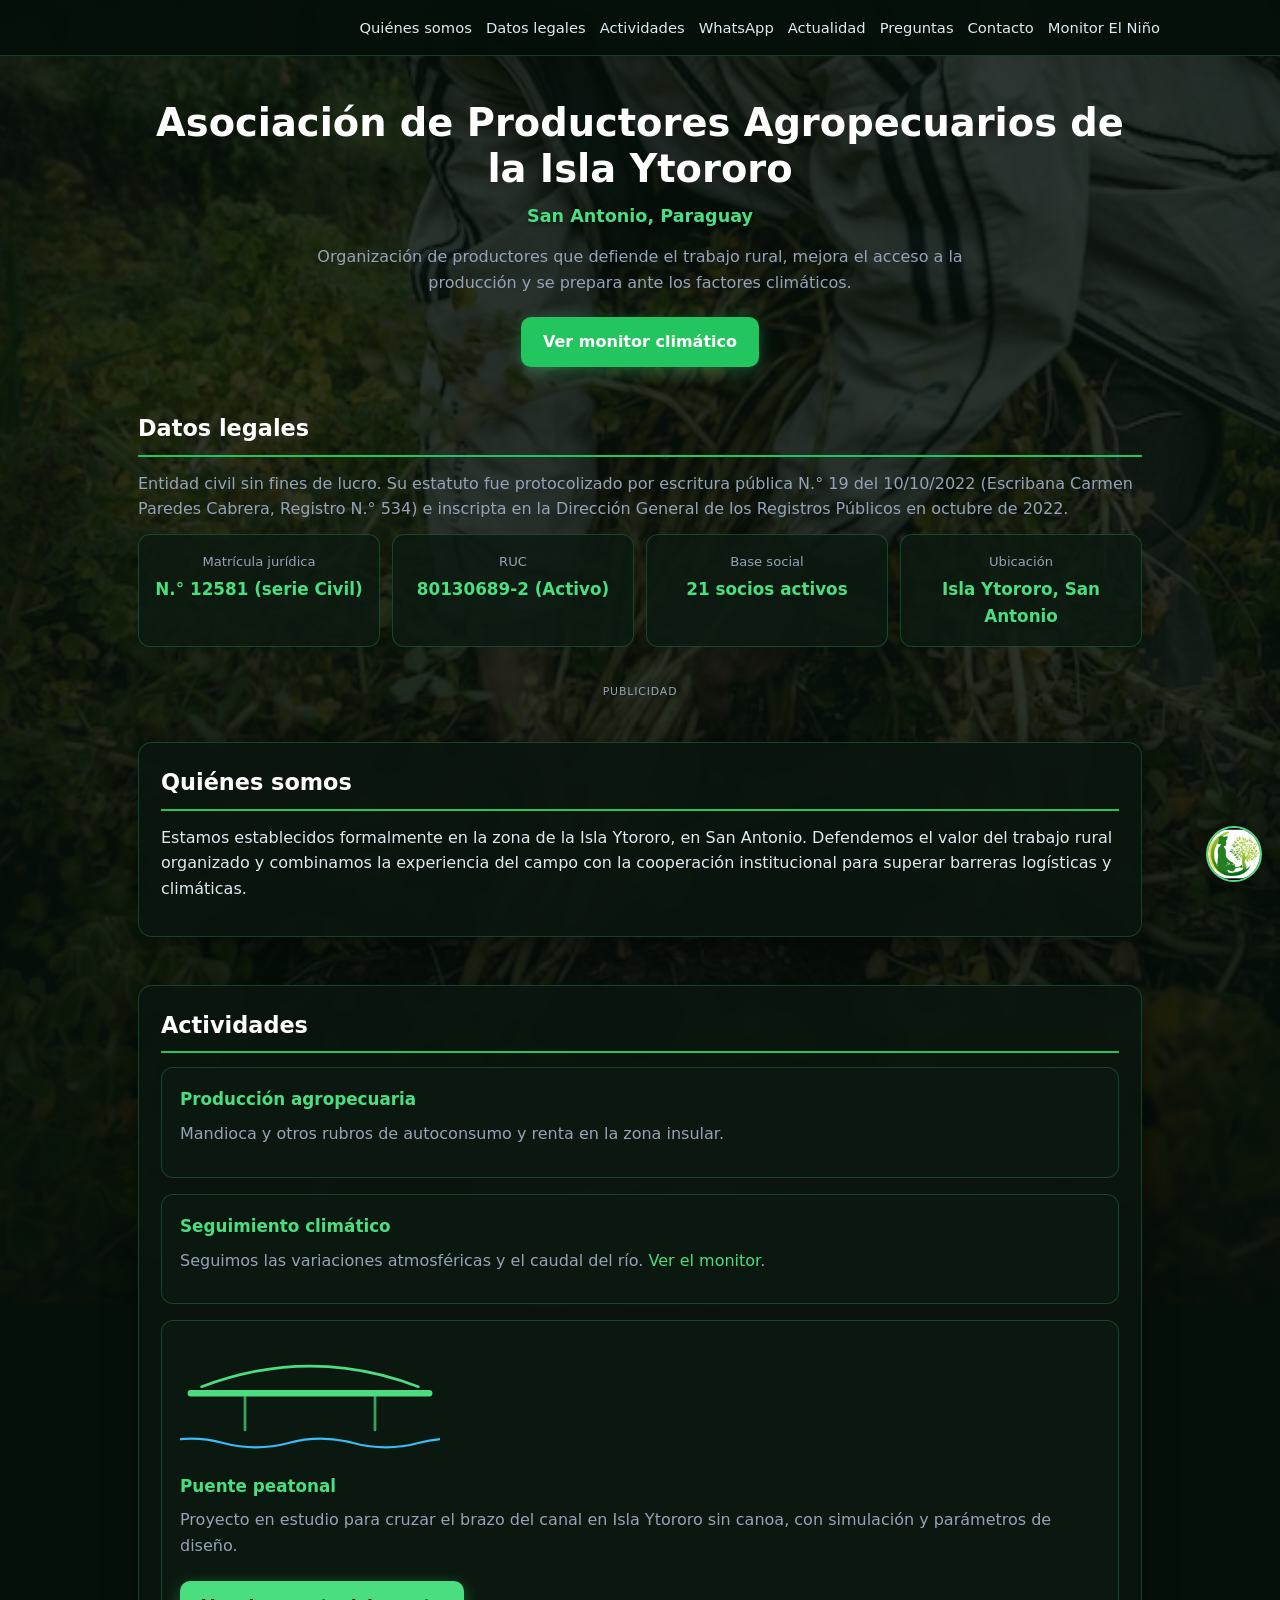
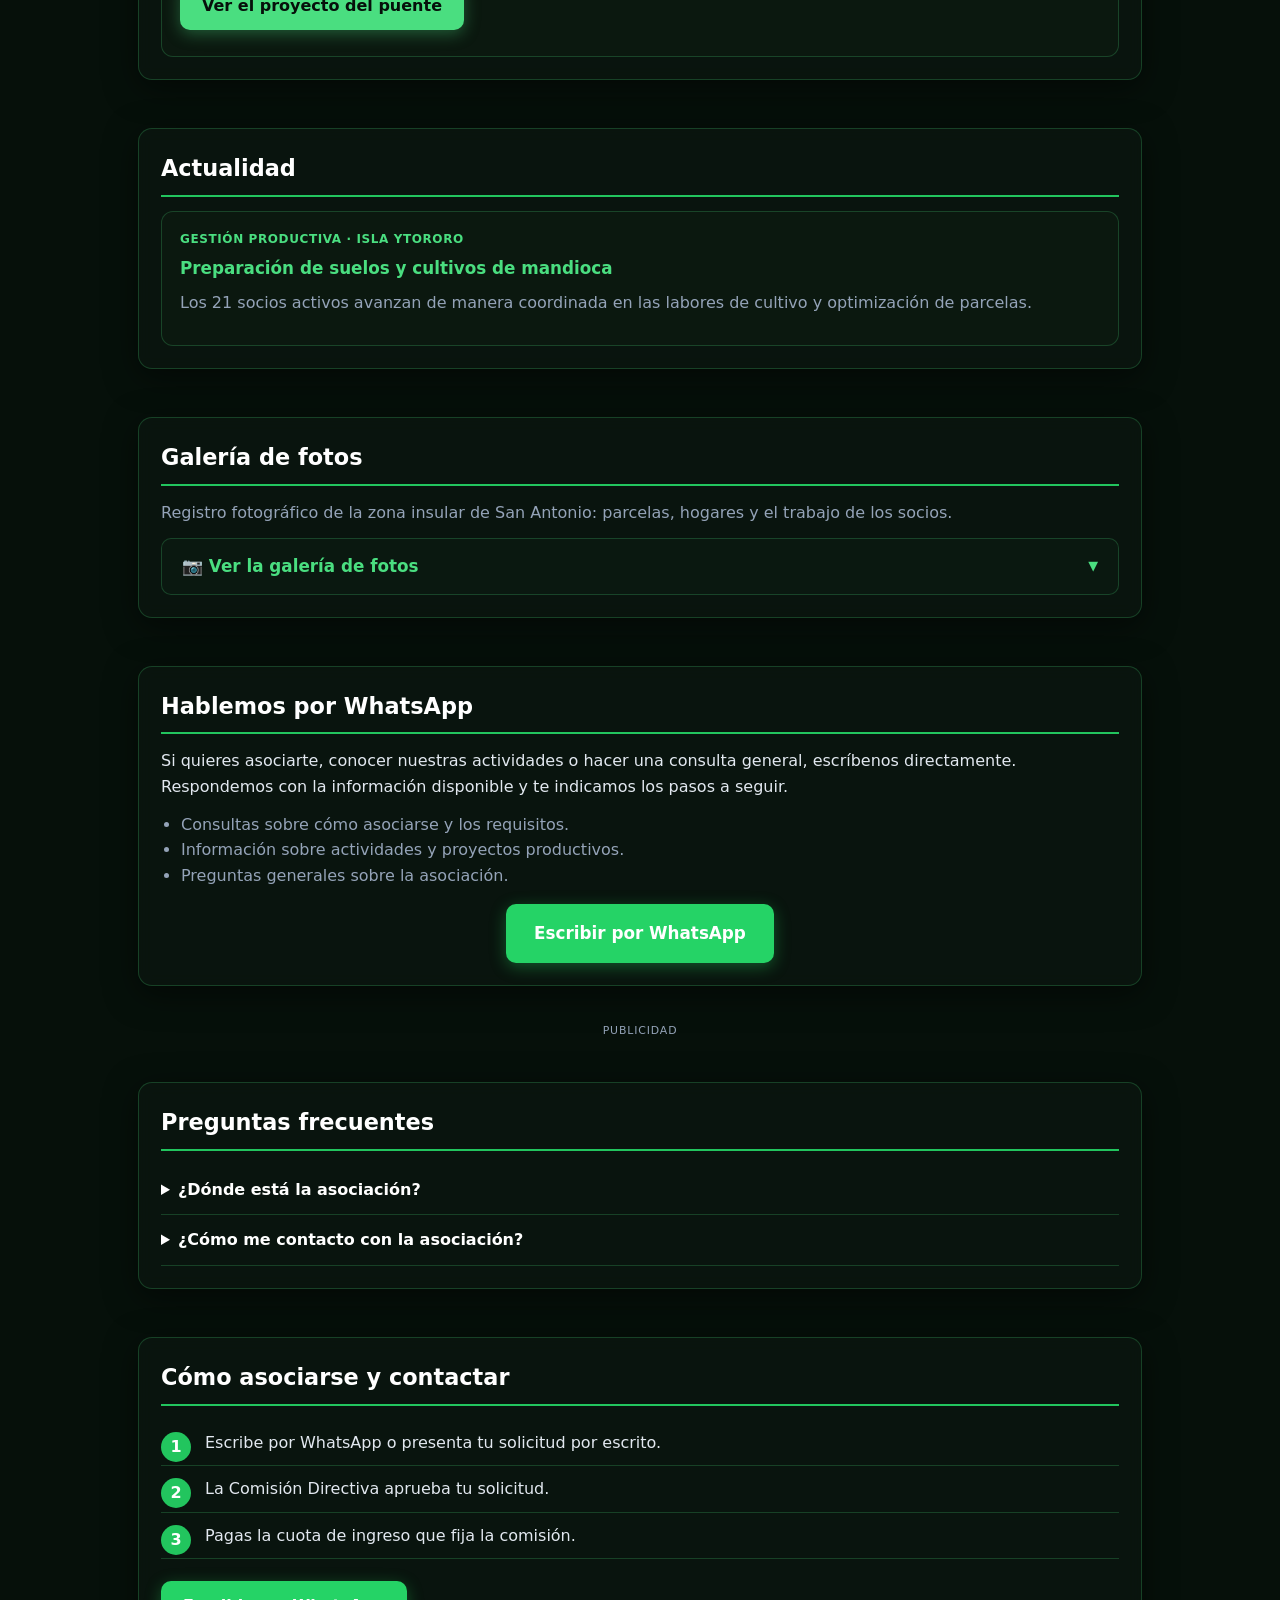
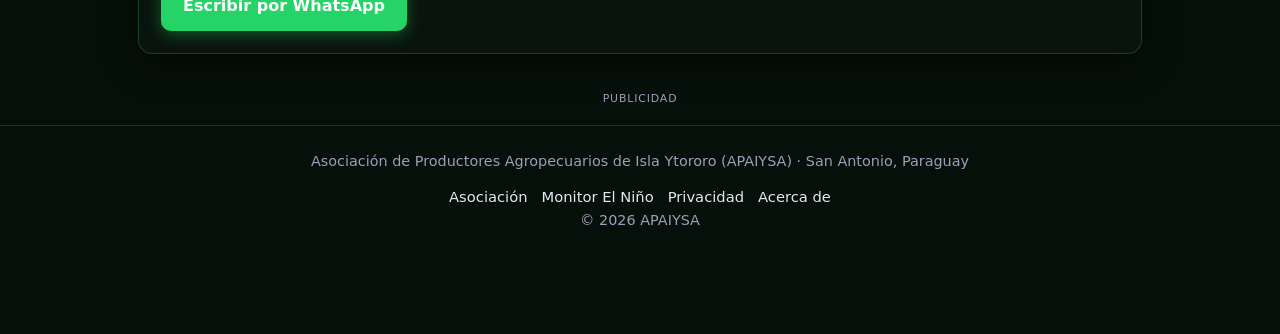
==== commit db05ea92: "update index.html" ====
--- a/index.html
+++ b/index.html
@@ -224,6 +224,24 @@
     70%  { opacity:0; transform:translateY(-8px); }
     100% { opacity:0; transform:translateY(-8px); }
   }
+
+  /* ===== Tarjeta del proyecto del puente (Actividades) ===== */
+  .proyecto-card { position:relative; overflow:hidden; grid-column:1 / -1; animation:subir .8s ease backwards; transition:transform .3s, border-color .3s, box-shadow .3s; }
+  .proyecto-card:hover { transform:translateY(-4px); border-color:var(--accent-glow); box-shadow:0 12px 30px rgba(74,222,128,.25); }
+  .proyecto-card::before { content:""; position:absolute; top:0; left:-60%; width:40%; height:100%; background:linear-gradient(120deg, transparent, rgba(74,222,128,.18), transparent); transform:skewX(-20deg); pointer-events:none; }
+  .proyecto-card:hover::before { animation:barrido 1.1s ease; }
+  @keyframes barrido { from { left:-60%; } to { left:120%; } }
+  @keyframes subir { from { opacity:0; transform:translateY(14px); } to { opacity:1; transform:none; } }
+  .proyecto-icono { width:100%; max-width:260px; height:auto; display:block; margin:0 0 14px; }
+  .proyecto-icono .cable { stroke-dasharray:1; stroke-dashoffset:1; animation:dibujar 2.4s ease forwards .8s; }
+  .proyecto-icono .cubierta { stroke-dasharray:1; stroke-dashoffset:1; animation:dibujar 2.4s ease forwards .3s; }
+  .proyecto-icono .olas { animation:olas 3s linear infinite; }
+  @keyframes dibujar { to { stroke-dashoffset:0; } }
+  @keyframes olas { from { transform:translateX(0); } to { transform:translateX(-30px); } }
+  .proyecto-btn { margin-top:10px; animation:pulsar 2.2s ease-out infinite; }
+  .proyecto-btn:hover { animation-play-state:paused; }
+  @keyframes pulsar { 0% { box-shadow:0 0 0 0 rgba(74,222,128,.55); } 70% { box-shadow:0 0 0 14px rgba(74,222,128,0); } 100% { box-shadow:0 0 0 0 rgba(74,222,128,0); } }
+  @media (prefers-reduced-motion:reduce) { .proyecto-card, .proyecto-card::before, .proyecto-icono path, .proyecto-btn { animation:none !important; } .proyecto-card { transition:none; } }
 </style>
 </head>
 <body>
@@ -284,6 +302,17 @@
       <div class="grid2">
         <div class="post"><h3>Producción agropecuaria</h3><p class="muted">Mandioca y otros rubros de autoconsumo y renta en la zona insular.</p></div>
         <div class="post"><h3>Seguimiento climático</h3><p class="muted">Seguimos las variaciones atmosféricas y el caudal del río. <a href="el-nino.html">Ver el monitor</a>.</p></div>
+        <div class="post proyecto-card">
+          <svg class="proyecto-icono" viewBox="0 0 240 110" aria-hidden="true" focusable="false">
+            <path class="olas" d="M-20 96 Q10 88 40 96 T100 96 T160 96 T220 96 T280 96" fill="none" stroke="#38bdf8" stroke-width="2"/>
+            <path class="cable" pathLength="1" d="M20 44 Q120 6 220 44" fill="none" stroke="#4ade80" stroke-width="2.5" stroke-linecap="round"/>
+            <path class="cubierta" pathLength="1" d="M10 50 H230" fill="none" stroke="#4ade80" stroke-width="6" stroke-linecap="round"/>
+            <path d="M60 52 V84 M180 52 V84" stroke="#4ade80" stroke-width="2.5" stroke-linecap="round" opacity=".7"/>
+          </svg>
+          <h3>Puente peatonal</h3>
+          <p class="muted">Proyecto en estudio para cruzar el brazo del canal en Isla Ytororo sin canoa, con simulación y parámetros de diseño.</p>
+          <a class="btn proyecto-btn" href="puente-brazo-izquierdo.html">Ver el proyecto del puente</a>
+        </div>
       </div>
     </div>
   </section>
@@ -479,4 +508,4 @@
   document.getElementById("anio").textContent = new Date().getFullYear();
 </script>
 </body>
-</html>
+</html>
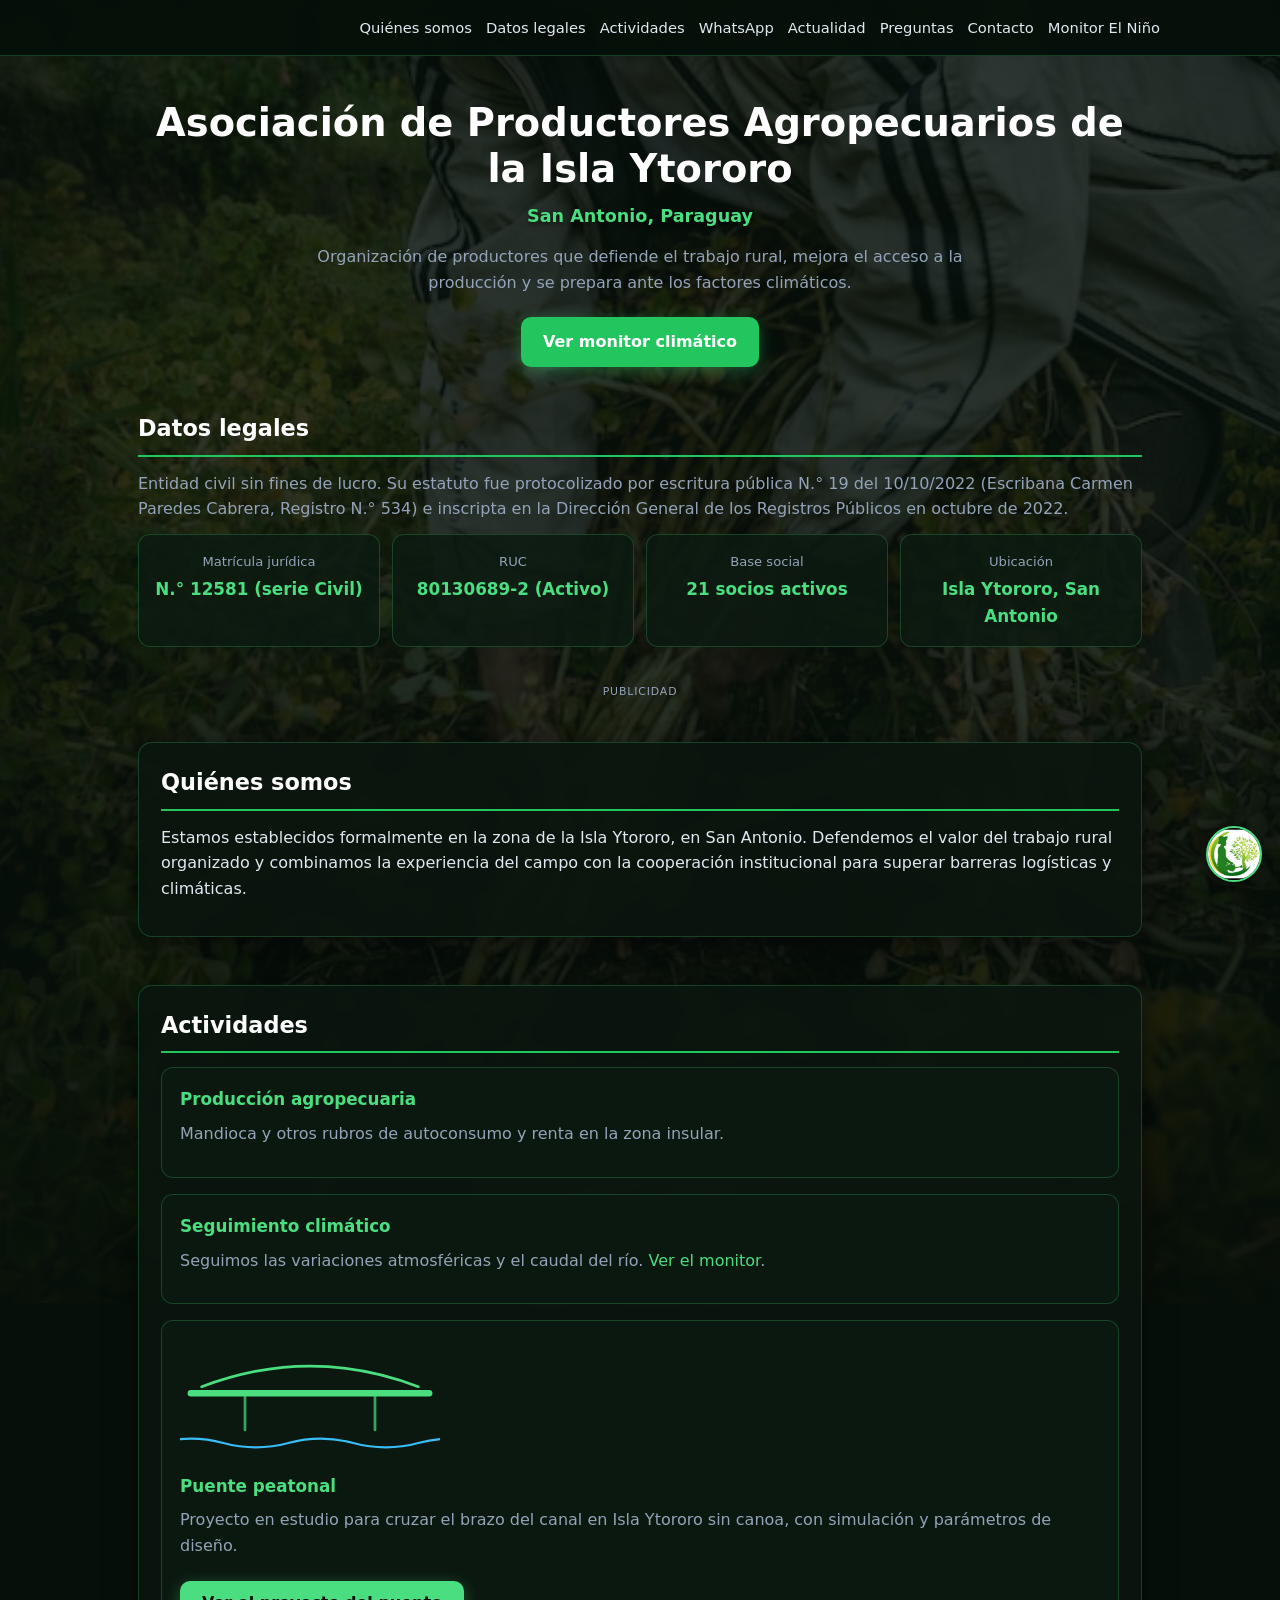
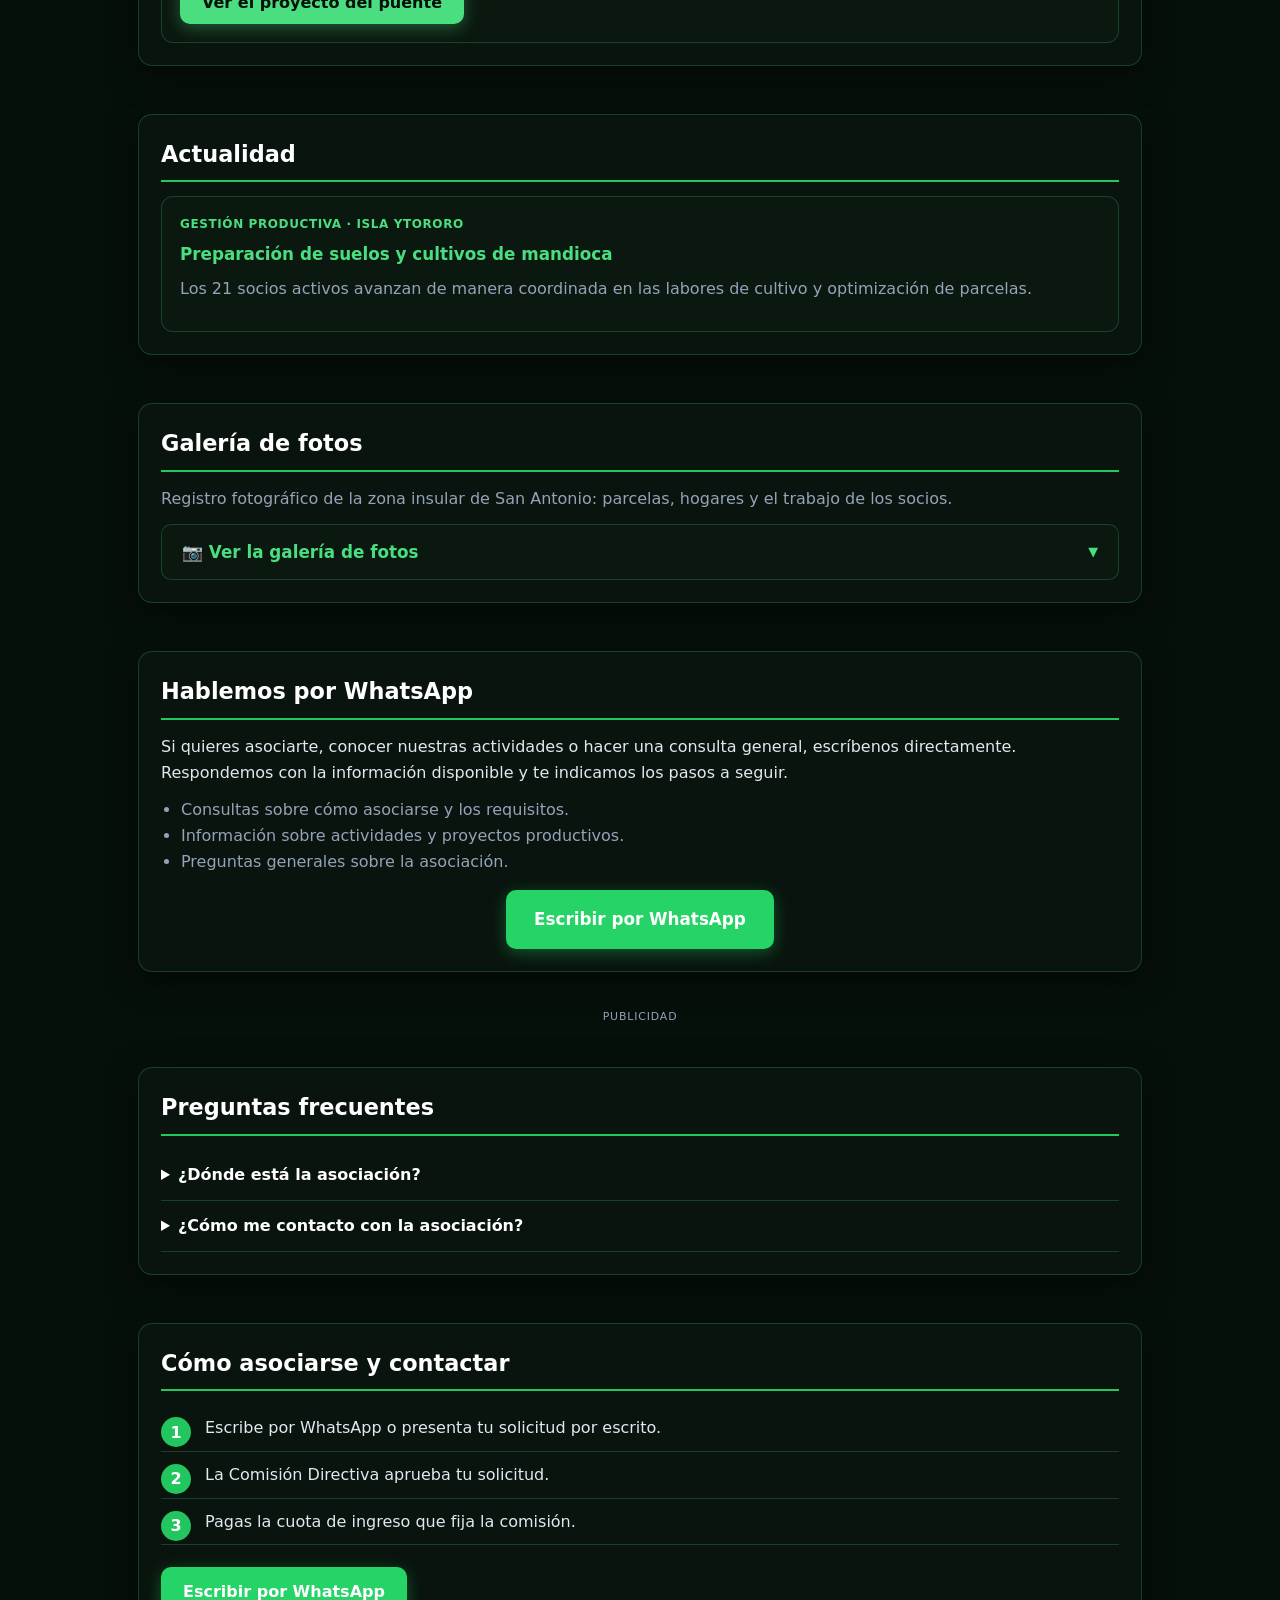
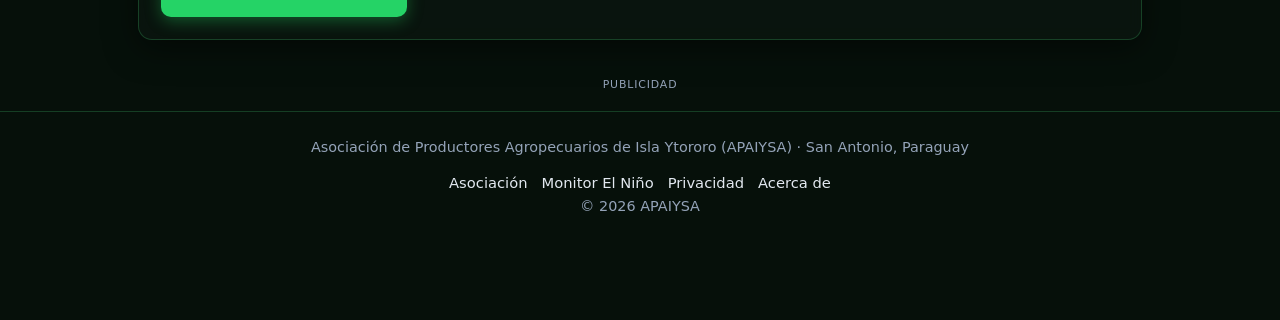
==== commit 3b729da8: "update index.html" ====
--- a/index.html
+++ b/index.html
@@ -242,6 +242,23 @@
   .proyecto-btn:hover { animation-play-state:paused; }
   @keyframes pulsar { 0% { box-shadow:0 0 0 0 rgba(74,222,128,.55); } 70% { box-shadow:0 0 0 14px rgba(74,222,128,0); } 100% { box-shadow:0 0 0 0 rgba(74,222,128,0); } }
   @media (prefers-reduced-motion:reduce) { .proyecto-card, .proyecto-card::before, .proyecto-icono path, .proyecto-btn { animation:none !important; } .proyecto-card { transition:none; } }
+
+  /* ===== Botón y documento del proyecto (ventana) ===== */
+  button.proyecto-btn { border:0; cursor:pointer; font-family:inherit; font-size:1rem; }
+  #doc-puente { border:0; padding:0; background:transparent; max-width:820px; width:calc(100% - 24px); }
+  #doc-puente::backdrop { background:rgba(2,8,5,.82); backdrop-filter:blur(4px); }
+  #doc-puente[open] { animation:docSube .35s ease; }
+  @keyframes docSube { from { opacity:0; transform:translateY(16px) scale(.98); } to { opacity:1; transform:none; } }
+  .doc-barra { display:flex; justify-content:space-between; align-items:center; gap:10px; background:#1f3a2a; color:#e2e8f0; padding:10px 16px; border-radius:10px 10px 0 0; font-size:.9rem; }
+  .doc-barra button { background:#4ade80; color:#06100a; border:0; border-radius:8px; padding:8px 16px; font-weight:700; cursor:pointer; transition:transform .15s, background .15s; }
+  .doc-barra button:hover { background:#86efac; transform:scale(1.04); }
+  .doc-hoja { background:#faf8f3; color:#1f2933; font-family:Georgia,"Times New Roman",serif; font-size:1rem; line-height:1.75; padding:44px 52px; border-radius:0 0 10px 10px; max-height:72vh; overflow:auto; text-align:justify; }
+  .doc-hoja h1 { font-size:1.6rem; line-height:1.3; color:#14532d; margin:0 0 6px; text-align:left; }
+  .doc-hoja h2 { font-size:1.1rem; color:#14532d; border-bottom:1px solid #c7d7c9; padding-bottom:4px; margin:26px 0 8px; text-align:left; }
+  .doc-hoja .meta { font-size:.9rem; color:#4b5563; margin-bottom:18px; text-align:left; }
+  .doc-hoja ul, .doc-hoja ol { padding-left:22px; }
+  @media (max-width:600px) { .doc-hoja { padding:28px 22px; } }
+  @media (prefers-reduced-motion:reduce) { #doc-puente[open] { animation:none; } }
 </style>
 </head>
 <body>
@@ -311,7 +328,73 @@
           </svg>
           <h3>Puente peatonal</h3>
           <p class="muted">Proyecto en estudio para cruzar el brazo del canal en Isla Ytororo sin canoa, con simulación y parámetros de diseño.</p>
-          <a class="btn proyecto-btn" href="puente-brazo-izquierdo.html">Ver el proyecto del puente</a>
+          <button type="button" class="btn proyecto-btn" aria-haspopup="dialog" onclick="document.getElementById('doc-puente').showModal()">Ver el proyecto del puente</button>
+
+          <dialog id="doc-puente" aria-labelledby="doc-titulo" onclick="if(event.target===this)this.close()">
+            <div class="doc-barra"><span>Proyecto_Puente_Isla_Ytororo.docx</span><button type="button" onclick="document.getElementById('doc-puente').close()">Cerrar</button></div>
+            <article class="doc-hoja">
+              <h1 id="doc-titulo">Puente peatonal sobre el brazo del canal, Isla Ytororo</h1>
+              <p class="meta">Asociación de Productores Agropecuarios de Isla Ytororo (APAIYSA) · San Antonio, Paraguay<br>Descripción del proyecto · Octubre de 2026 · Estado: en estudio</p>
+
+              <h2>1. Objetivo del proyecto</h2>
+              <p>Construir un puente peatonal que permita a los pobladores de la isla cruzar el brazo del canal sin depender de la canoa, con un paso seguro también en época de crecida. El puente debe servir para personas, bicicletas y carretillas.</p>
+
+              <h2>2. Descripción general</h2>
+              <p>Hoy, para cruzar el brazo, los pobladores usan canoa, y en periodos de crecida el traslado se vuelve difícil. El proyecto propone una estructura elevada de dos metros de ancho, con baranda y accesos en ambas orillas. El tablero quedaría por encima de la crecida máxima de referencia, de modo que el paso no se interrumpa cuando sube el río.</p>
+
+              <h2>3. Justificación</h2>
+              <p>El cruce facilita el traslado de personas, de la producción y de los insumos agropecuarios, y reduce el riesgo de cruzar en canoa con agua alta. Además, el acceso a la isla deja de depender del tiempo y de la disponibilidad de una canoa.</p>
+
+              <h2>4. Parámetros de referencia</h2>
+              <ul>
+                <li>Vano: 253,12 m, medición preliminar en imagen satelital del 23/02/2025. Debe confirmarse en campo.</li>
+                <li>Ancho del tablero: 2 m.</li>
+                <li>Carga de uso: personas, bicicletas y carretillas.</li>
+                <li>Crecida máxima de referencia: 3 m sobre el nivel normal del río.</li>
+                <li>Altura libre: 10 m sobre la crecida máxima, para el paso de barcos areneros.</li>
+                <li>Cota aproximada del tablero: 13 m sobre el nivel normal.</li>
+              </ul>
+
+              <h2>5. Beneficiarios</h2>
+              <p>Pobladores de la isla que necesitan cruzar el brazo, y en particular los socios de la asociación.</p>
+
+              <h2>6. Requisitos legales y permisos</h2>
+              <ul>
+                <li>Autorización para obra en cauce. El agua es dominio público (Ley 3239/07) y la autoridad ambiental es la SEAM, hoy MADES.</li>
+                <li>Evaluación de impacto ambiental, según la categoría que asigne la autoridad (Ley 294/93).</li>
+                <li>Coordinación con la ANNP si el canal es navegable.</li>
+                <li>Estudio estructural firmado por un ingeniero civil.</li>
+              </ul>
+
+              <h2>7. Etapas previstas</h2>
+              <ol>
+                <li>Medición topográfica del punto de cruce y registro de crecidas.</li>
+                <li>Estudio estructural y diseño de accesos.</li>
+                <li>Trámite de permisos.</li>
+                <li>Financiamiento y contratación de la obra.</li>
+                <li>Construcción y entrega a la comunidad.</li>
+              </ol>
+
+              <h2>8. Accesos</h2>
+              <p>Con una altura de 13 m, una rampa con pendiente accesible (8,3 %) necesitaría unos 156 m por cada lado. Por eso se evalúan escaleras, una rampa en espiral o un elevador.</p>
+
+              <h2>9. Riesgos principales</h2>
+              <ul>
+                <li>Crecidas mayores a la referencia. Se mitiga con un registro histórico de niveles y con margen de altura.</li>
+                <li>Costo de la altura y de los accesos. Se mitiga con una altura menor si se confirma que no pasan barcos por el brazo.</li>
+                <li>Demoras en permisos. Se mitiga iniciando los trámites en paralelo con el estudio técnico.</li>
+              </ul>
+
+              <h2>10. Pendientes inmediatos</h2>
+              <ul>
+                <li>Confirmar si la medición de 253,12 m corresponde al brazo del canal o a un cauce mayor, y medir el ancho en el punto exacto de cruce.</li>
+                <li>Medir la altura real de los barcos areneros que pasan.</li>
+                <li>Reunir el registro de crecidas máximas.</li>
+              </ul>
+
+              <p class="meta">Documento de trabajo. Las cifras son referencias preliminares y no constituyen un diseño aprobado.</p>
+            </article>
+          </dialog>
         </div>
       </div>
     </div>
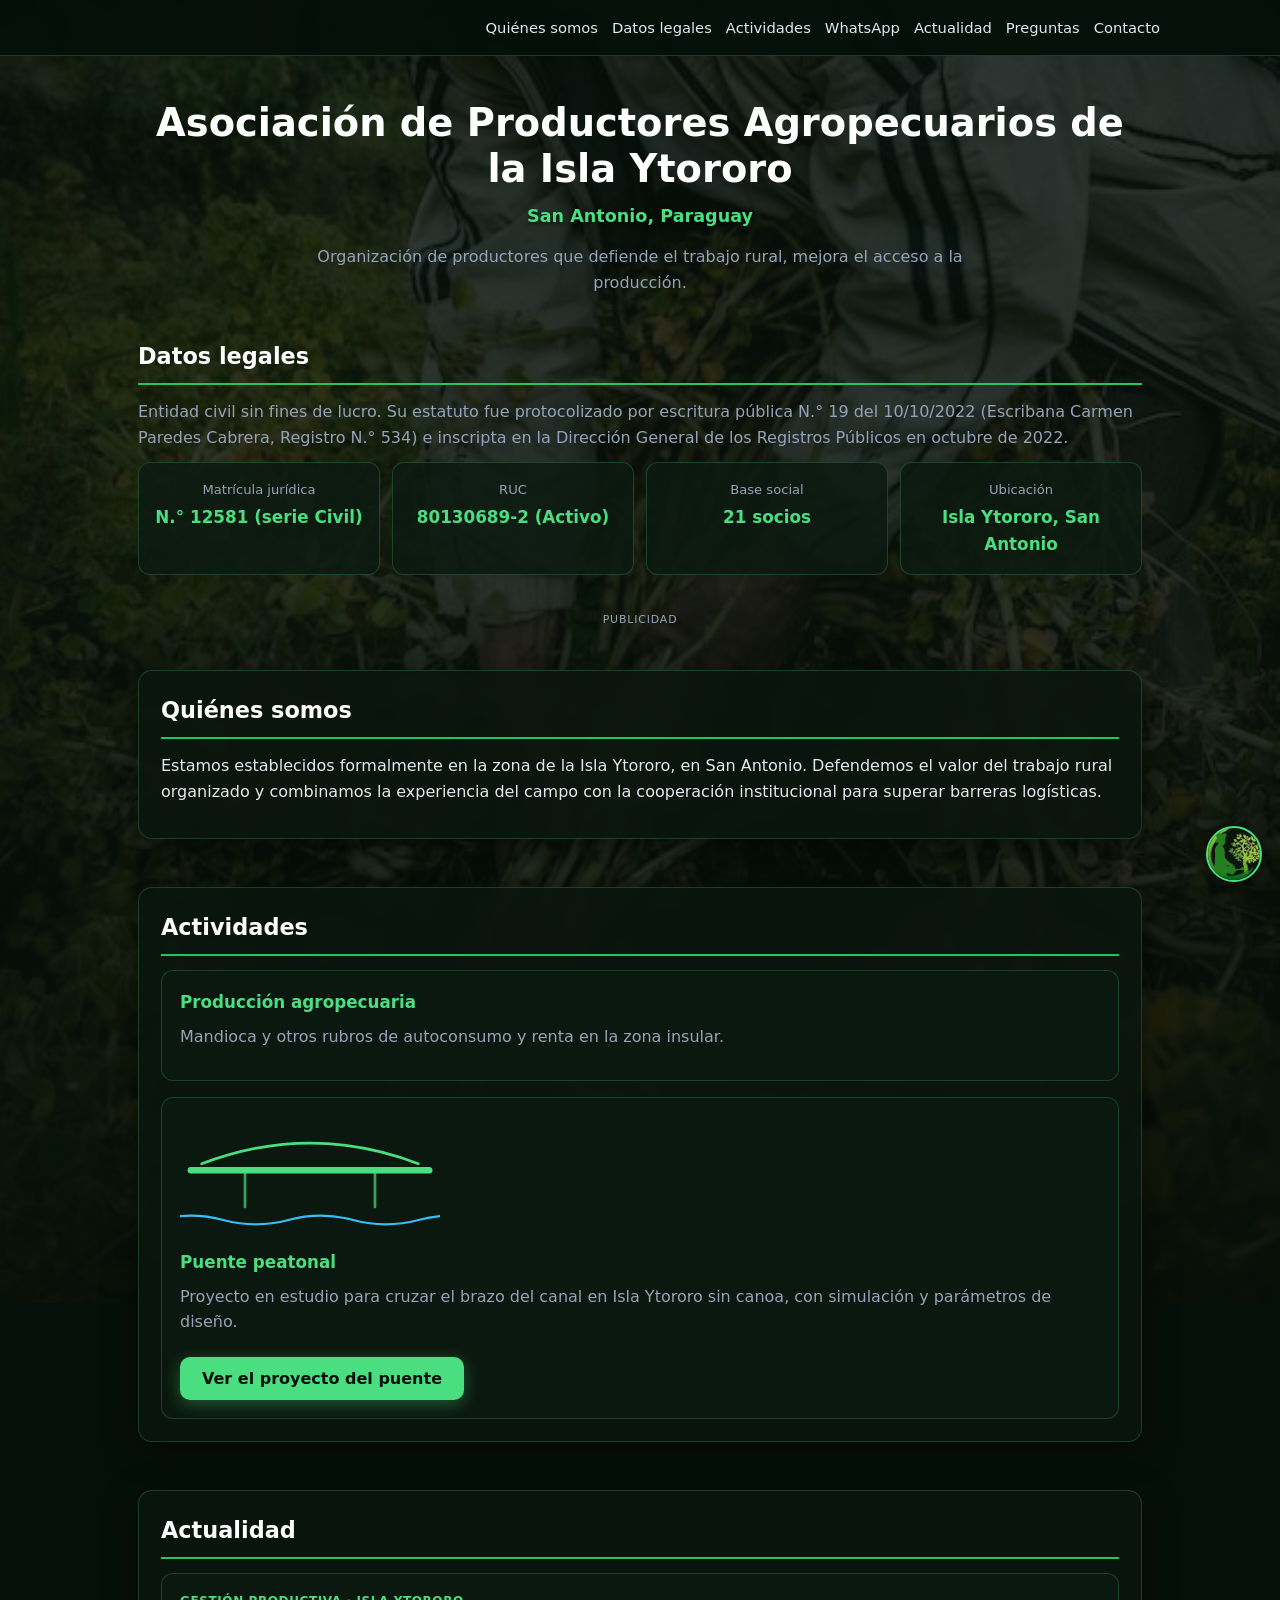
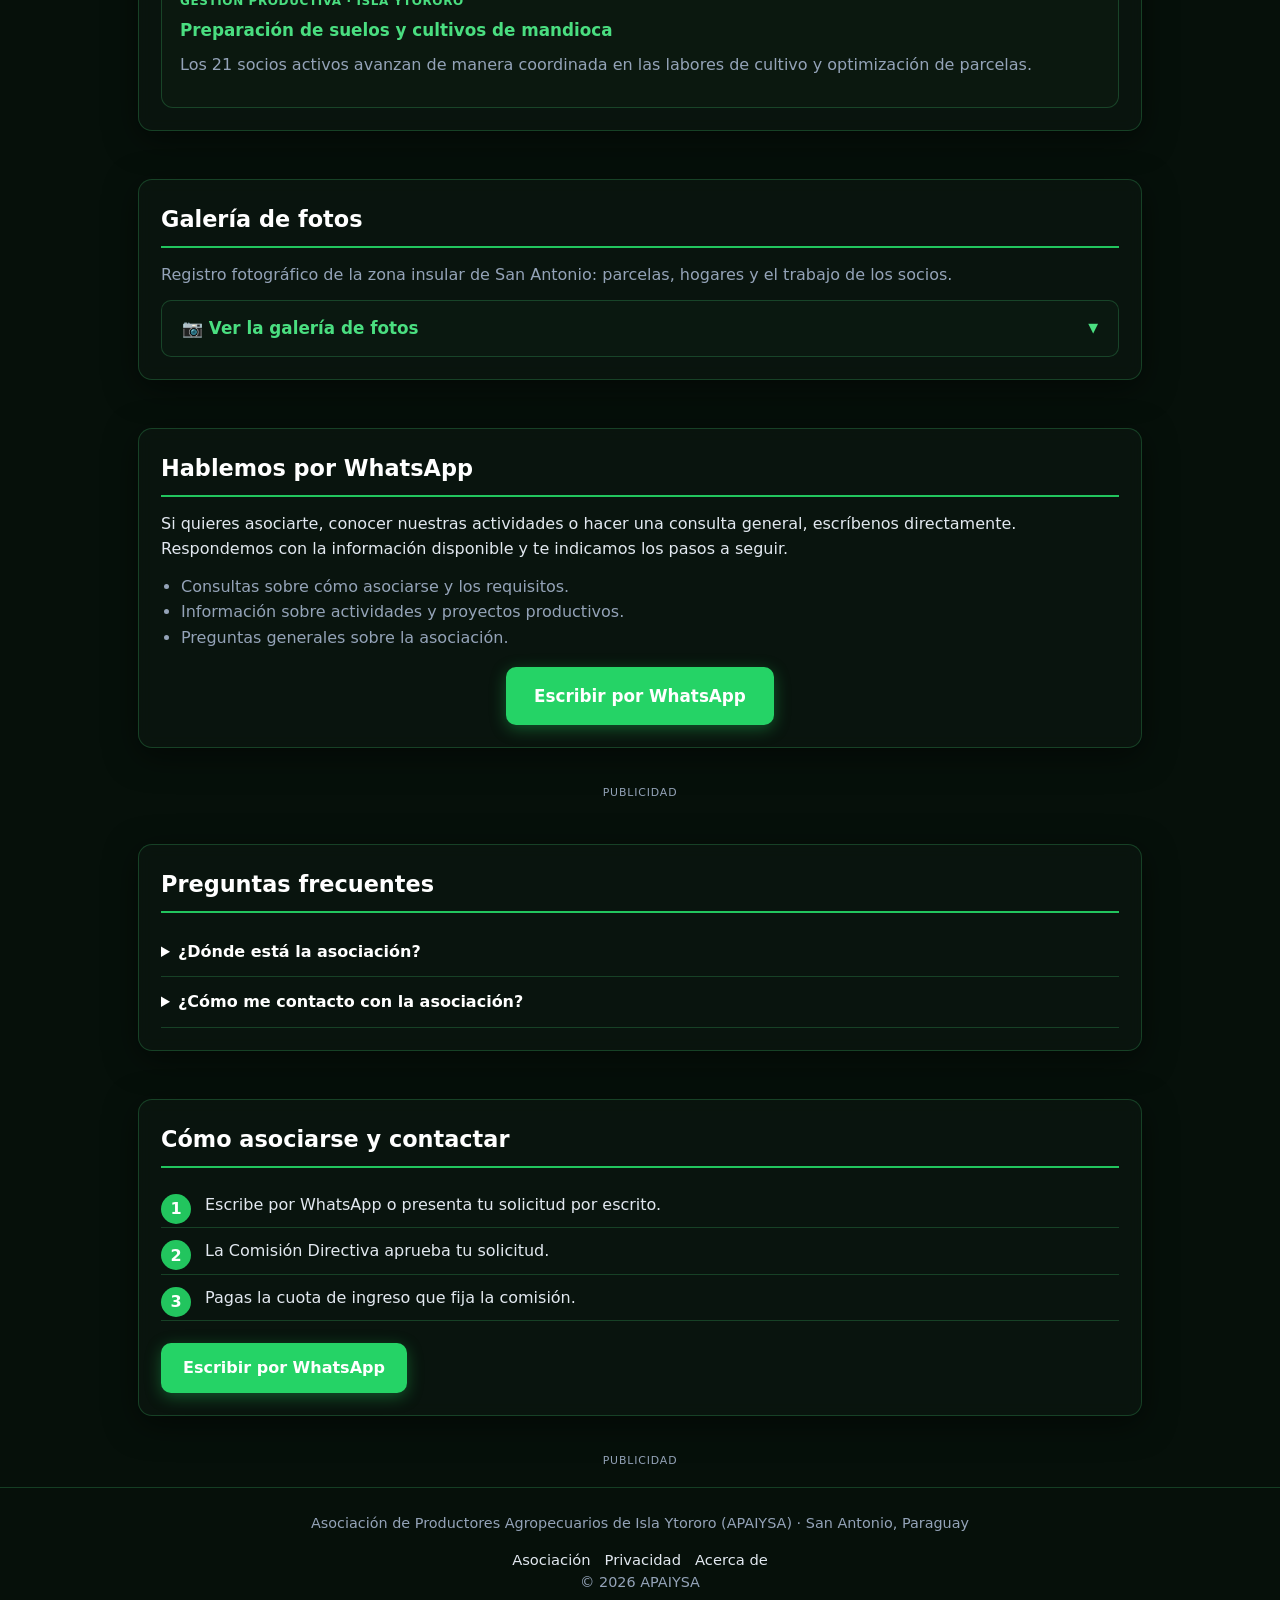
==== commit d196812e: "Add files via upload" ====
--- a/index.html
+++ b/index.html
@@ -4,7 +4,7 @@
 <meta charset="UTF-8">
 <meta name="viewport" content="width=device-width, initial-scale=1.0">
 <title>APAIYSA | Asociación de Productores de la Isla Ytororo, San Antonio, Paraguay</title>
-<meta name="description" content="Asociación de Productores Agropecuarios de Isla Ytororo (APAIYSA), San Antonio, Paraguay. Matrícula jurídica N.° 12581, serie Civil. Actividades, galería y contacto.">
+<meta name="description" content="Asociación de Productores Agropecuarios de la Isla Ytororo (APAIYSA), San Antonio, Paraguay. Matrícula jurídica N.° 12581/2022. Actividades, galería y contacto.">
 <link rel="canonical" href="https://labhonor8-create.github.io/">
 <script async src="https://pagead2.googlesyndication.com/pagead/js/adsbygoogle.js?client=ca-pub-9124670202405791" crossorigin="anonymous"></script>
 <style>
@@ -25,7 +25,7 @@
     font-family:system-ui,-apple-system,"Segoe UI",Roboto,sans-serif; 
     line-height:1.6; 
     color:var(--text);
-    background:linear-gradient(rgba(6,16,10,.82),rgba(6,16,10,.94)), url('imagen-fondo.jpg') center/cover fixed no-repeat, var(--bg); 
+    background:linear-gradient(rgba(6,16,10,.82),rgba(6,16,10,.94)), url('[data-uri]') center/cover fixed no-repeat, var(--bg); 
   }
   a { color:var(--accent-glow); text-decoration:none; transition: color 0.2s; }
   a:hover { color: #86efac; }
@@ -274,7 +274,6 @@
       <a href="#actualidad">Actualidad</a>
       <a href="#preguntas">Preguntas</a>
       <a href="#contacto">Contacto</a>
-      <a href="el-nino.html">Monitor El Niño</a>
     </nav>
   </div>
 </header>
@@ -284,10 +283,7 @@
   <section class="hero" id="inicio">
     <h1>Asociación de Productores Agropecuarios de la Isla Ytororo</h1>
     <p class="sub">San Antonio, Paraguay</p>
-    <p class="muted" style="max-width:720px; margin:0 auto;">Organización de productores que defiende el trabajo rural, mejora el acceso a la producción y se prepara ante los factores climáticos.</p>
-    <div class="btns">
-      <a class="btn" href="el-nino.html" style="background:#22c55e; color:#fff;">Ver monitor climático</a>
-    </div>
+    <p class="muted" style="max-width:720px; margin:0 auto;">Organización de productores que defiende el trabajo rural, mejora el acceso a la producción.</p>
   </section>
 
   <section id="legal">
@@ -296,7 +292,7 @@
     <div class="tiles">
       <div class="tile"><span>Matrícula jurídica</span><strong>N.° 12581 (serie Civil)</strong></div>
       <div class="tile"><span>RUC</span><strong>80130689-2 (Activo)</strong></div>
-      <div class="tile"><span>Base social</span><strong>21 socios activos</strong></div>
+      <div class="tile"><span>Base social</span><strong>21 socios</strong></div>
       <div class="tile"><span>Ubicación</span><strong>Isla Ytororo, San Antonio</strong></div>
     </div>
   </section>
@@ -309,7 +305,7 @@
   <section id="quienes">
     <div class="card">
       <h2>Quiénes somos</h2>
-      <p>Estamos establecidos formalmente en la zona de la Isla Ytororo, en San Antonio. Defendemos el valor del trabajo rural organizado y combinamos la experiencia del campo con la cooperación institucional para superar barreras logísticas y climáticas.</p>
+      <p>Estamos establecidos formalmente en la zona de la Isla Ytororo, en San Antonio. Defendemos el valor del trabajo rural organizado y combinamos la experiencia del campo con la cooperación institucional para superar barreras logísticas.</p>
     </div>
   </section>
 
@@ -318,7 +314,6 @@
       <h2>Actividades</h2>
       <div class="grid2">
         <div class="post"><h3>Producción agropecuaria</h3><p class="muted">Mandioca y otros rubros de autoconsumo y renta en la zona insular.</p></div>
-        <div class="post"><h3>Seguimiento climático</h3><p class="muted">Seguimos las variaciones atmosféricas y el caudal del río. <a href="el-nino.html">Ver el monitor</a>.</p></div>
         <div class="post proyecto-card">
           <svg class="proyecto-icono" viewBox="0 0 240 110" aria-hidden="true" focusable="false">
             <path class="olas" d="M-20 96 Q10 88 40 96 T100 96 T160 96 T220 96 T280 96" fill="none" stroke="#38bdf8" stroke-width="2"/>
@@ -423,7 +418,7 @@
 
         <div class="gallery-grid">
           <div class="gallery-item">
-            <img src="sociosisleñospreocupadossubids.jpg" alt="Socios de la isla preocupados por la situación" loading="lazy" onerror="this.closest('.gallery-item').remove()">
+            <img src="[data-uri]" alt="Socios de la isla preocupados por la situación" loading="lazy" onerror="this.alt='Foto no disponible';this.style.opacity='.35';this.style.minHeight='120px'">
             <div class="gallery-caption">
               <h3>Socios de la isla</h3>
               <p>Socios preocupados por la situación de la zona.</p>
@@ -431,7 +426,7 @@
           </div>
 
           <div class="gallery-item">
-            <img src="creciendorioenlaplantacion.jpg" alt="Río creciendo dentro de la plantación" loading="lazy" onerror="this.closest('.gallery-item').remove()">
+            <img src="[data-uri]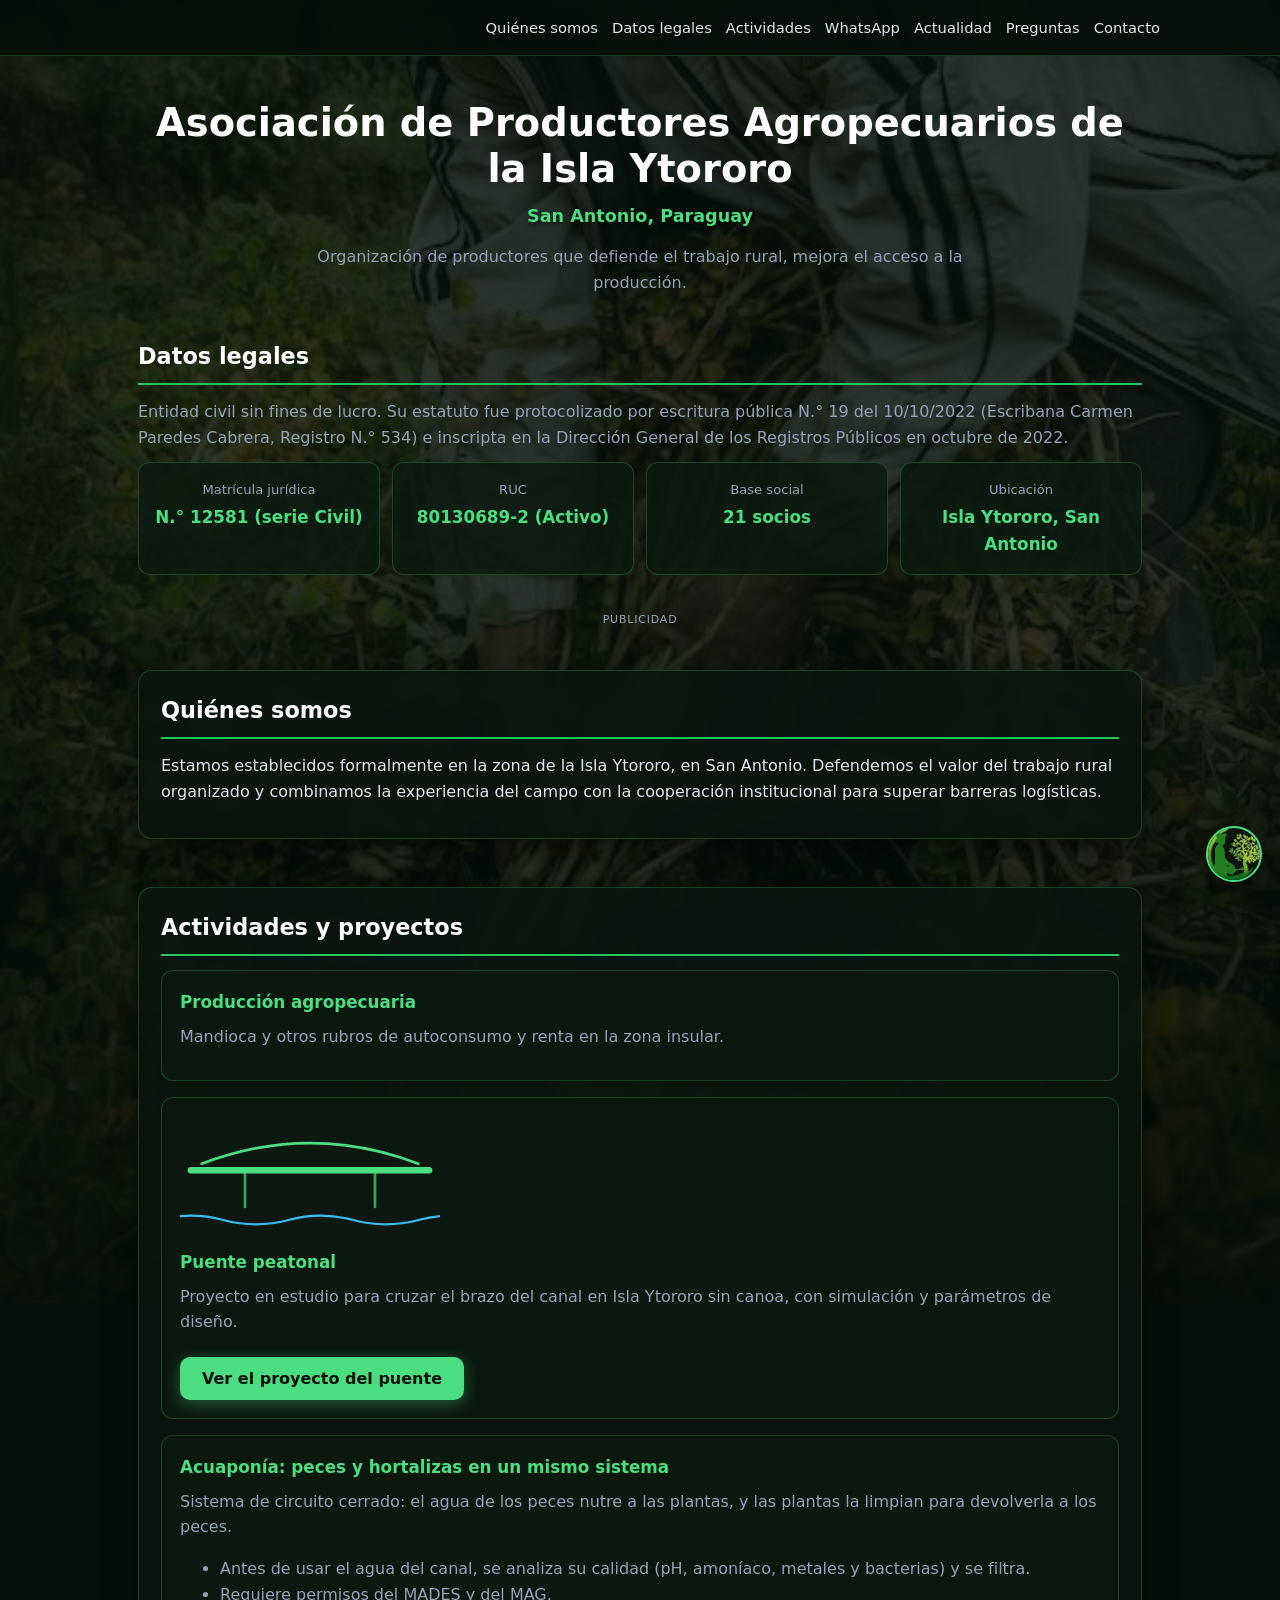
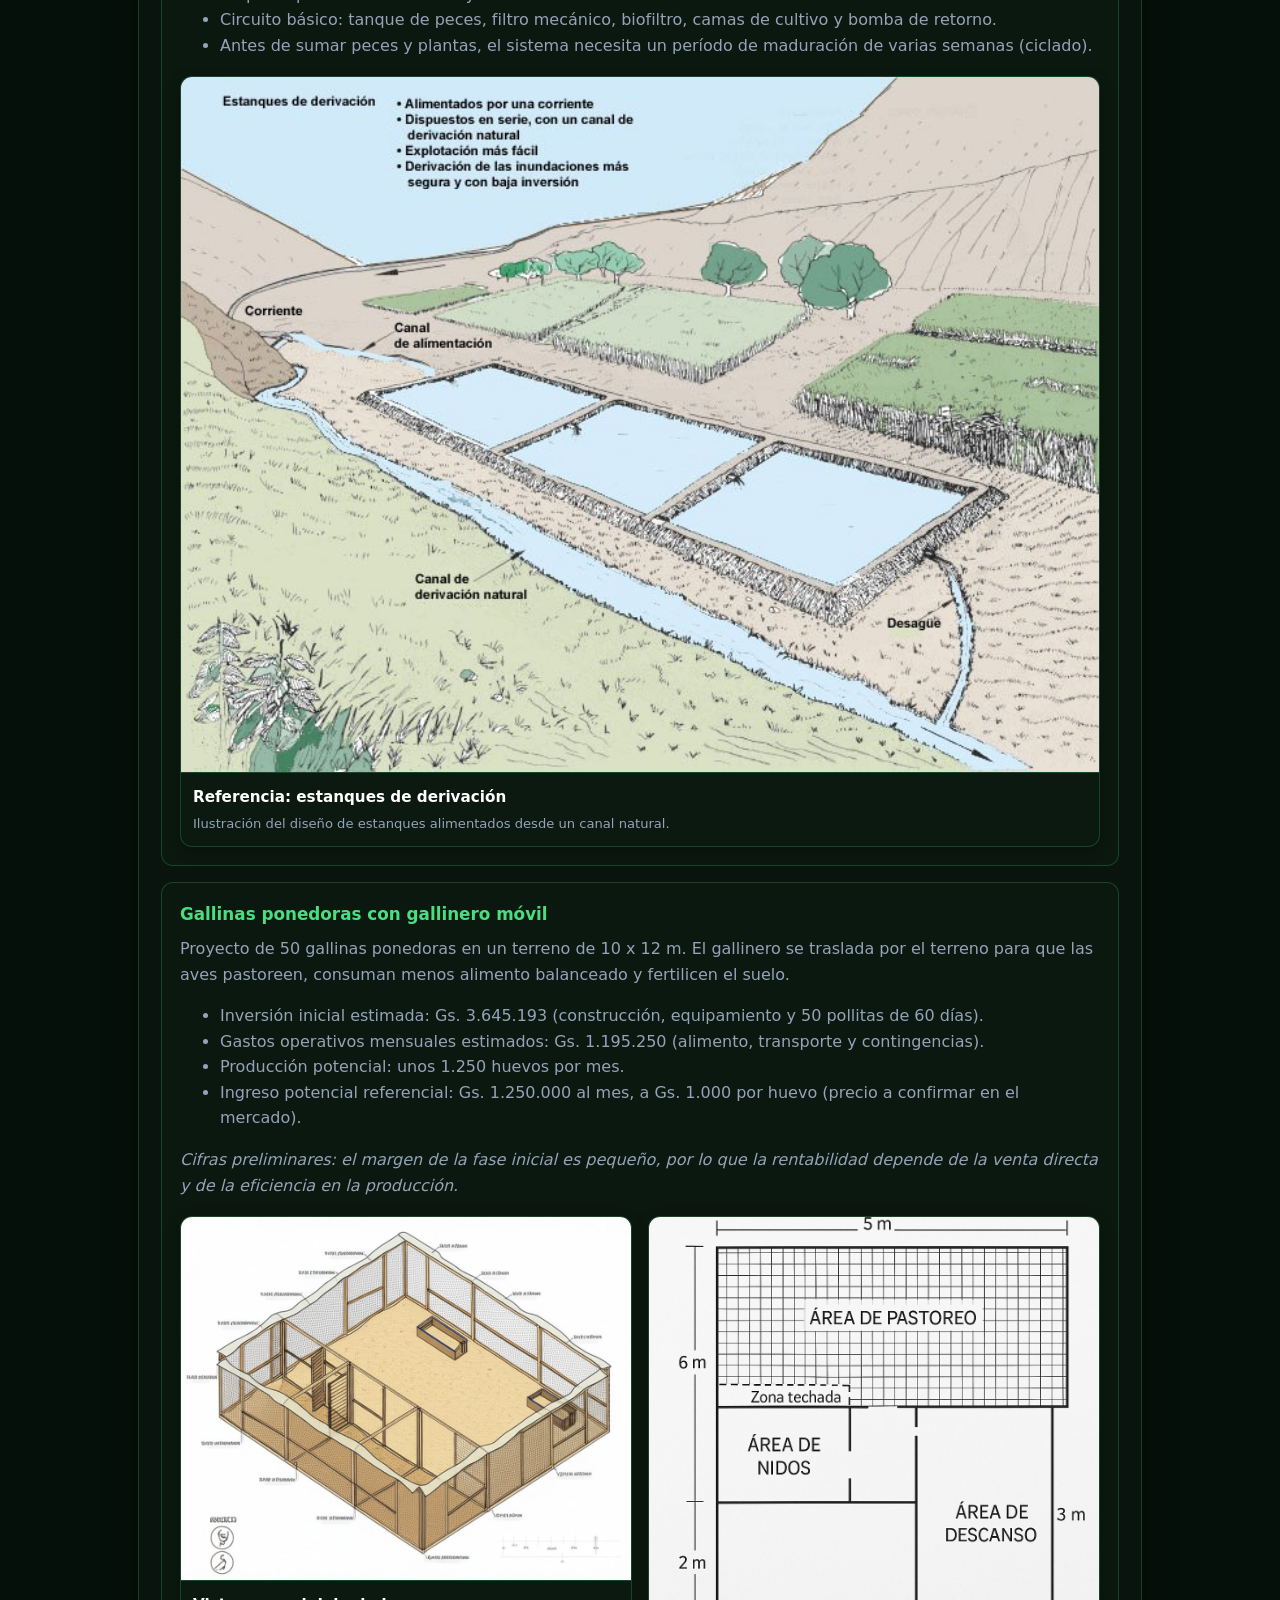
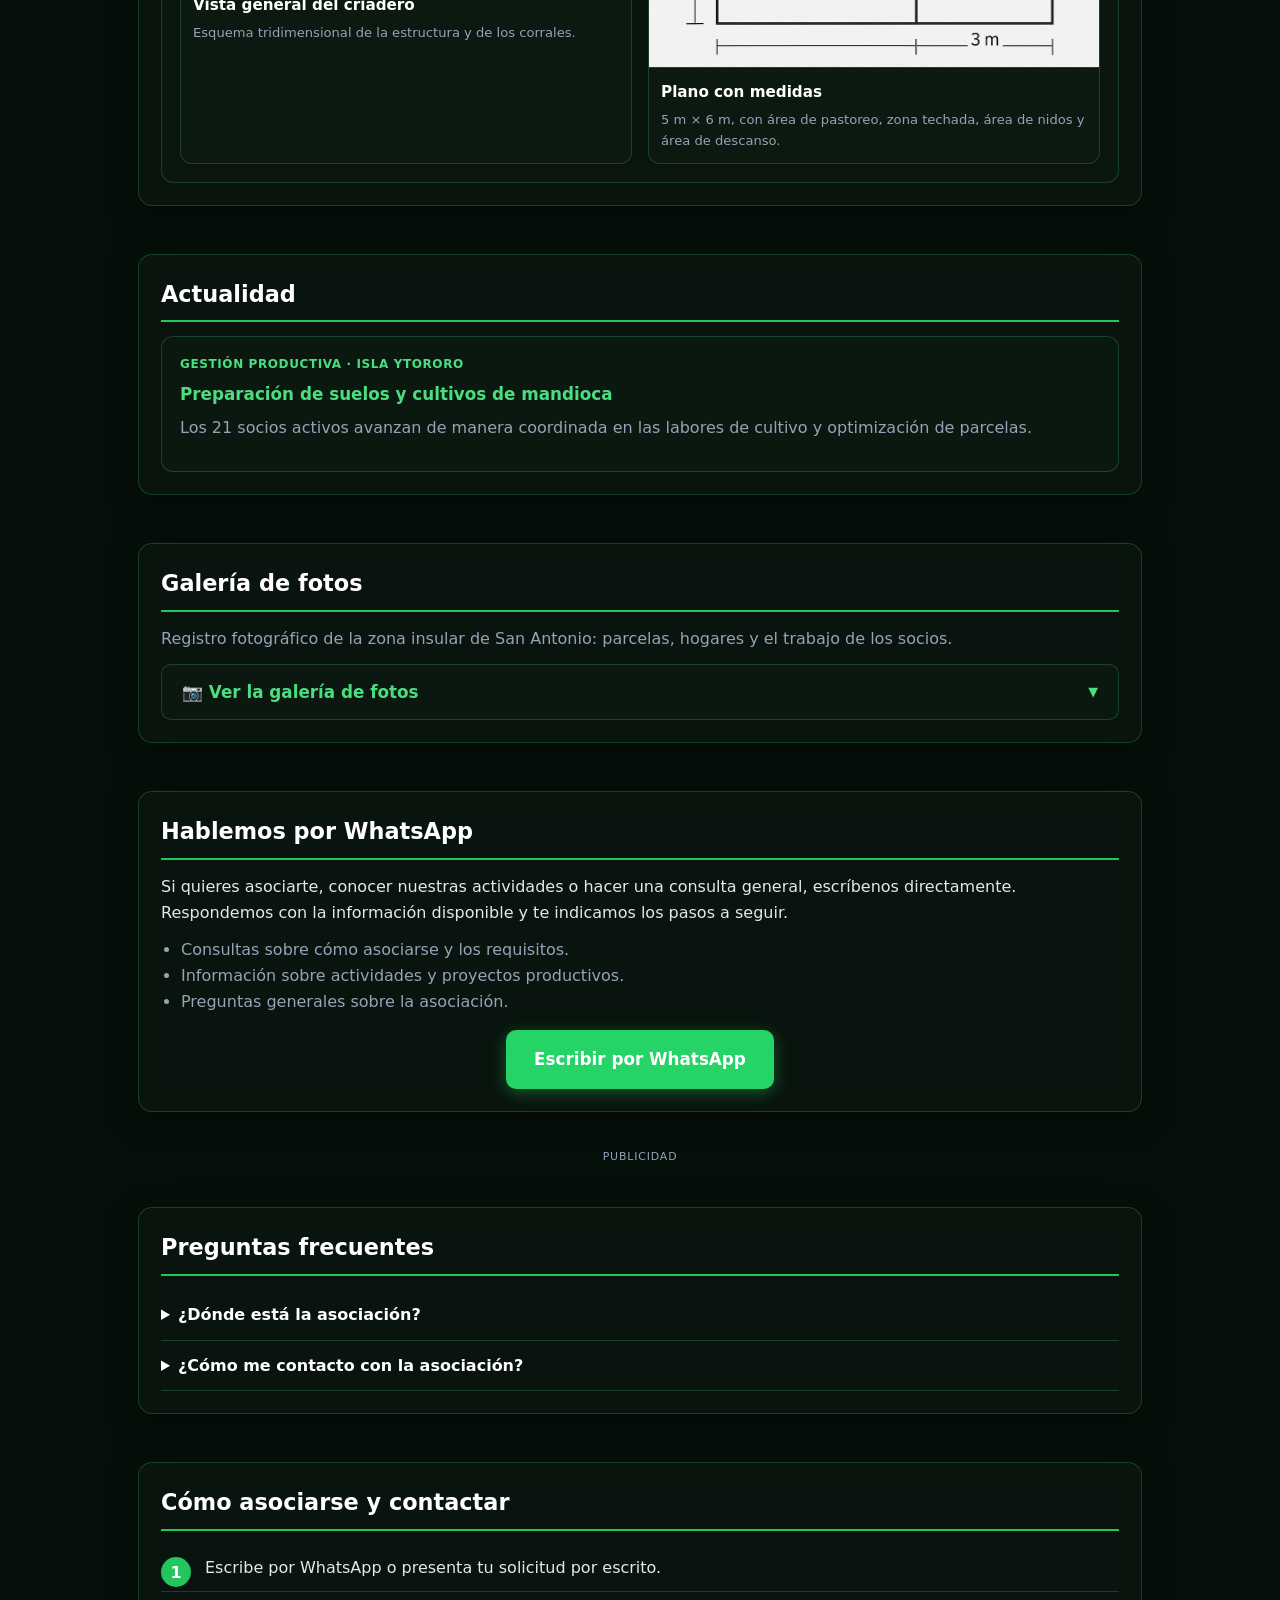
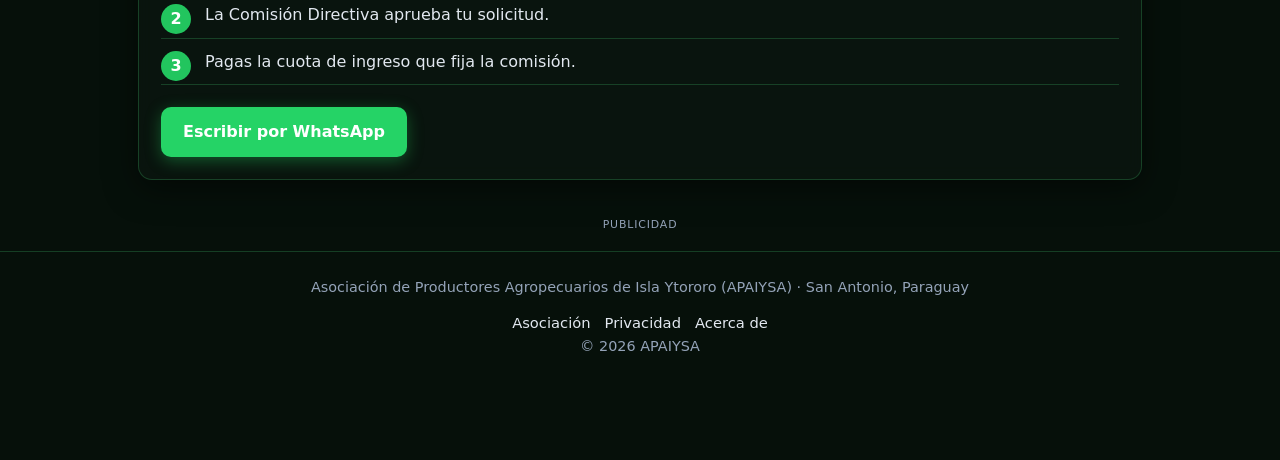
==== commit 4b54f84e: "Add files via upload" ====
--- a/index.html
+++ b/index.html
@@ -311,7 +311,7 @@
 
   <section id="actividades">
     <div class="card">
-      <h2>Actividades</h2>
+      <h2>Actividades y proyectos</h2>
       <div class="grid2">
         <div class="post"><h3>Producción agropecuaria</h3><p class="muted">Mandioca y otros rubros de autoconsumo y renta en la zona insular.</p></div>
         <div class="post proyecto-card">
@@ -390,6 +390,52 @@
               <p class="meta">Documento de trabajo. Las cifras son referencias preliminares y no constituyen un diseño aprobado.</p>
             </article>
           </dialog>
+        </div>
+        <div class="post proyecto-card">
+          <h3>Acuaponía: peces y hortalizas en un mismo sistema</h3>
+          <p class="muted">Sistema de circuito cerrado: el agua de los peces nutre a las plantas, y las plantas la limpian para devolverla a los peces.</p>
+          <ul class="muted">
+            <li>Antes de usar el agua del canal, se analiza su calidad (pH, amoníaco, metales y bacterias) y se filtra.</li>
+            <li>Requiere permisos del MADES y del MAG.</li>
+            <li>Circuito básico: tanque de peces, filtro mecánico, biofiltro, camas de cultivo y bomba de retorno.</li>
+            <li>Antes de sumar peces y plantas, el sistema necesita un período de maduración de varias semanas (ciclado).</li>
+          </ul>
+          <div class="gallery-grid" style="grid-template-columns:1fr;">
+            <div class="gallery-item">
+              <img src="[data-uri]" alt="Estanques de derivación alimentados por un canal natural" style="aspect-ratio:auto;" loading="lazy">
+              <div class="gallery-caption">
+                <h3>Referencia: estanques de derivación</h3>
+                <p>Ilustración del diseño de estanques alimentados desde un canal natural.</p>
+              </div>
+            </div>
+          </div>
+        </div>
+        <div class="post proyecto-card">
+          <h3>Gallinas ponedoras con gallinero móvil</h3>
+          <p class="muted">Proyecto de 50 gallinas ponedoras en un terreno de 10 x 12 m. El gallinero se traslada por el terreno para que las aves pastoreen, consuman menos alimento balanceado y fertilicen el suelo.</p>
+          <ul class="muted">
+            <li>Inversión inicial estimada: Gs. 3.645.193 (construcción, equipamiento y 50 pollitas de 60 días).</li>
+            <li>Gastos operativos mensuales estimados: Gs. 1.195.250 (alimento, transporte y contingencias).</li>
+            <li>Producción potencial: unos 1.250 huevos por mes.</li>
+            <li>Ingreso potencial referencial: Gs. 1.250.000 al mes, a Gs. 1.000 por huevo (precio a confirmar en el mercado).</li>
+          </ul>
+          <p class="muted"><em>Cifras preliminares: el margen de la fase inicial es pequeño, por lo que la rentabilidad depende de la venta directa y de la eficiencia en la producción.</em></p>
+          <div class="gallery-grid" style="grid-template-columns:repeat(auto-fit,minmax(280px,1fr));">
+            <div class="gallery-item">
+              <img src="[data-uri]